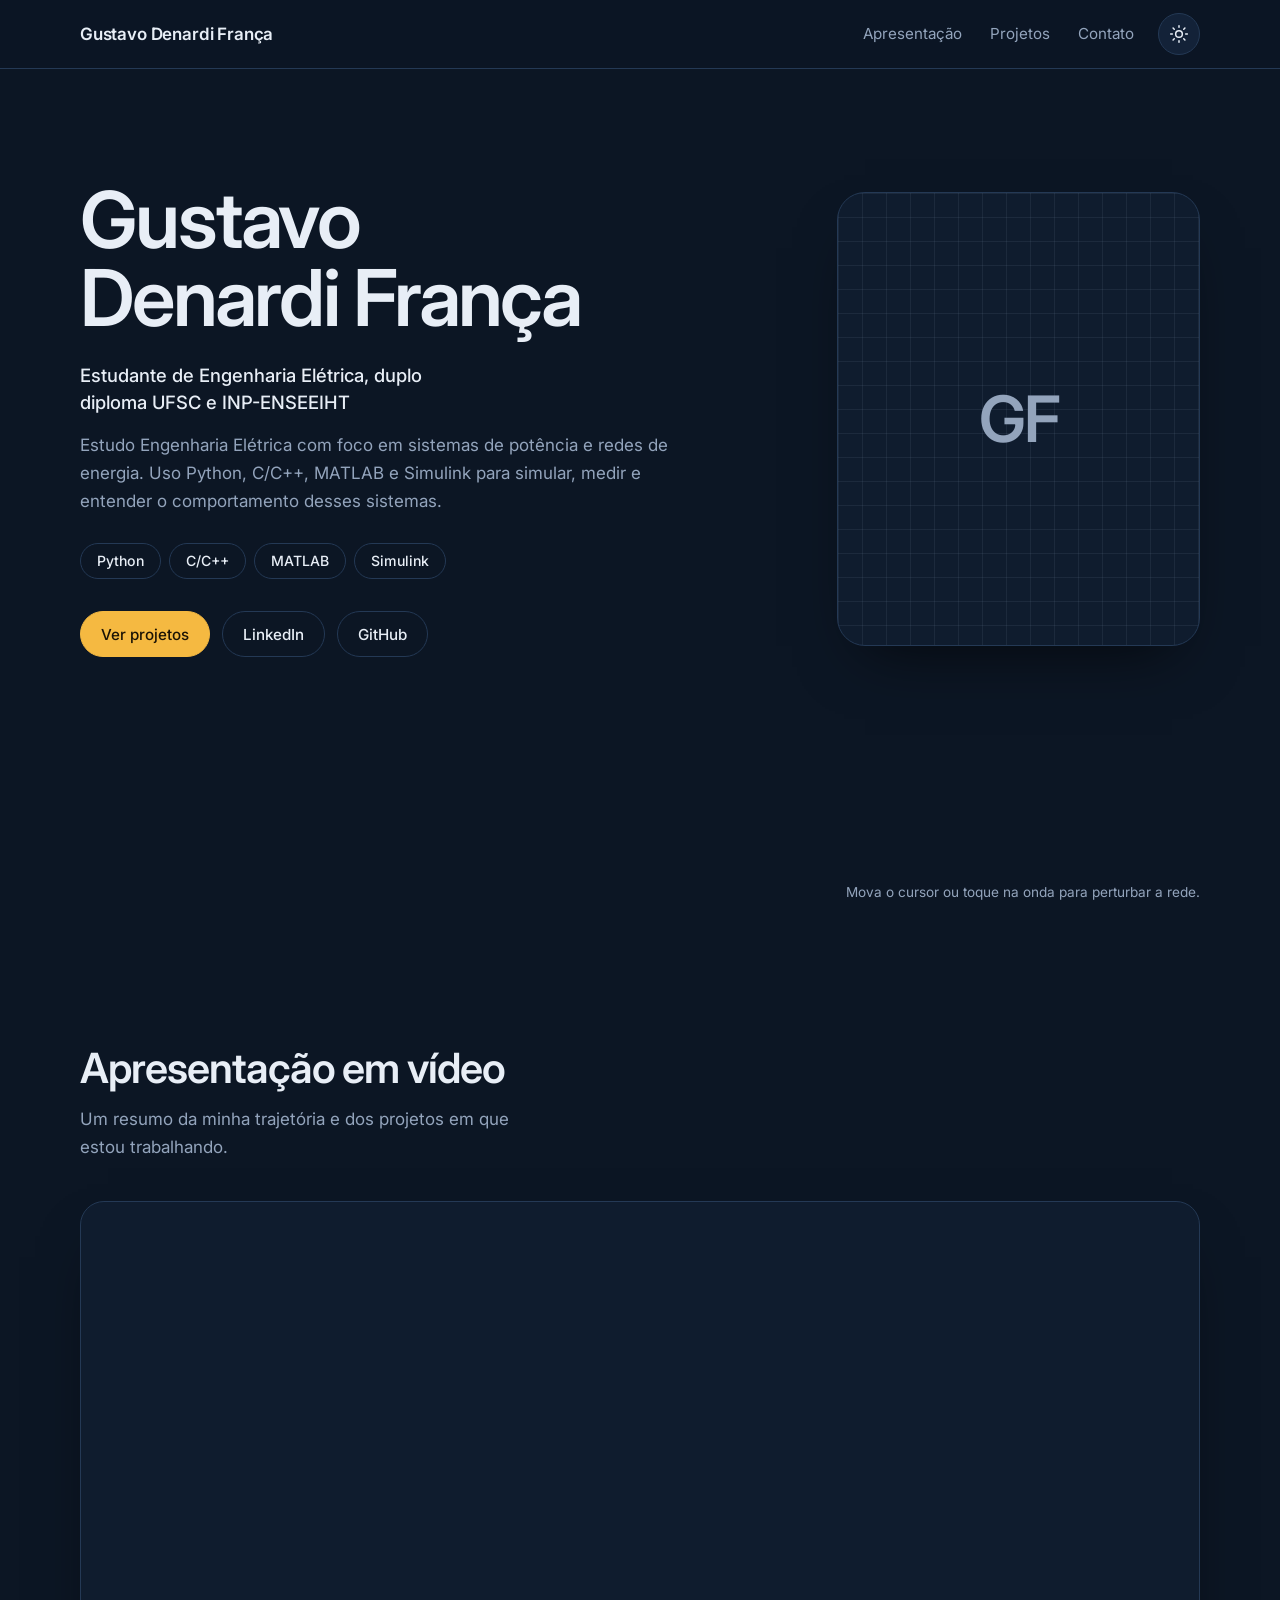
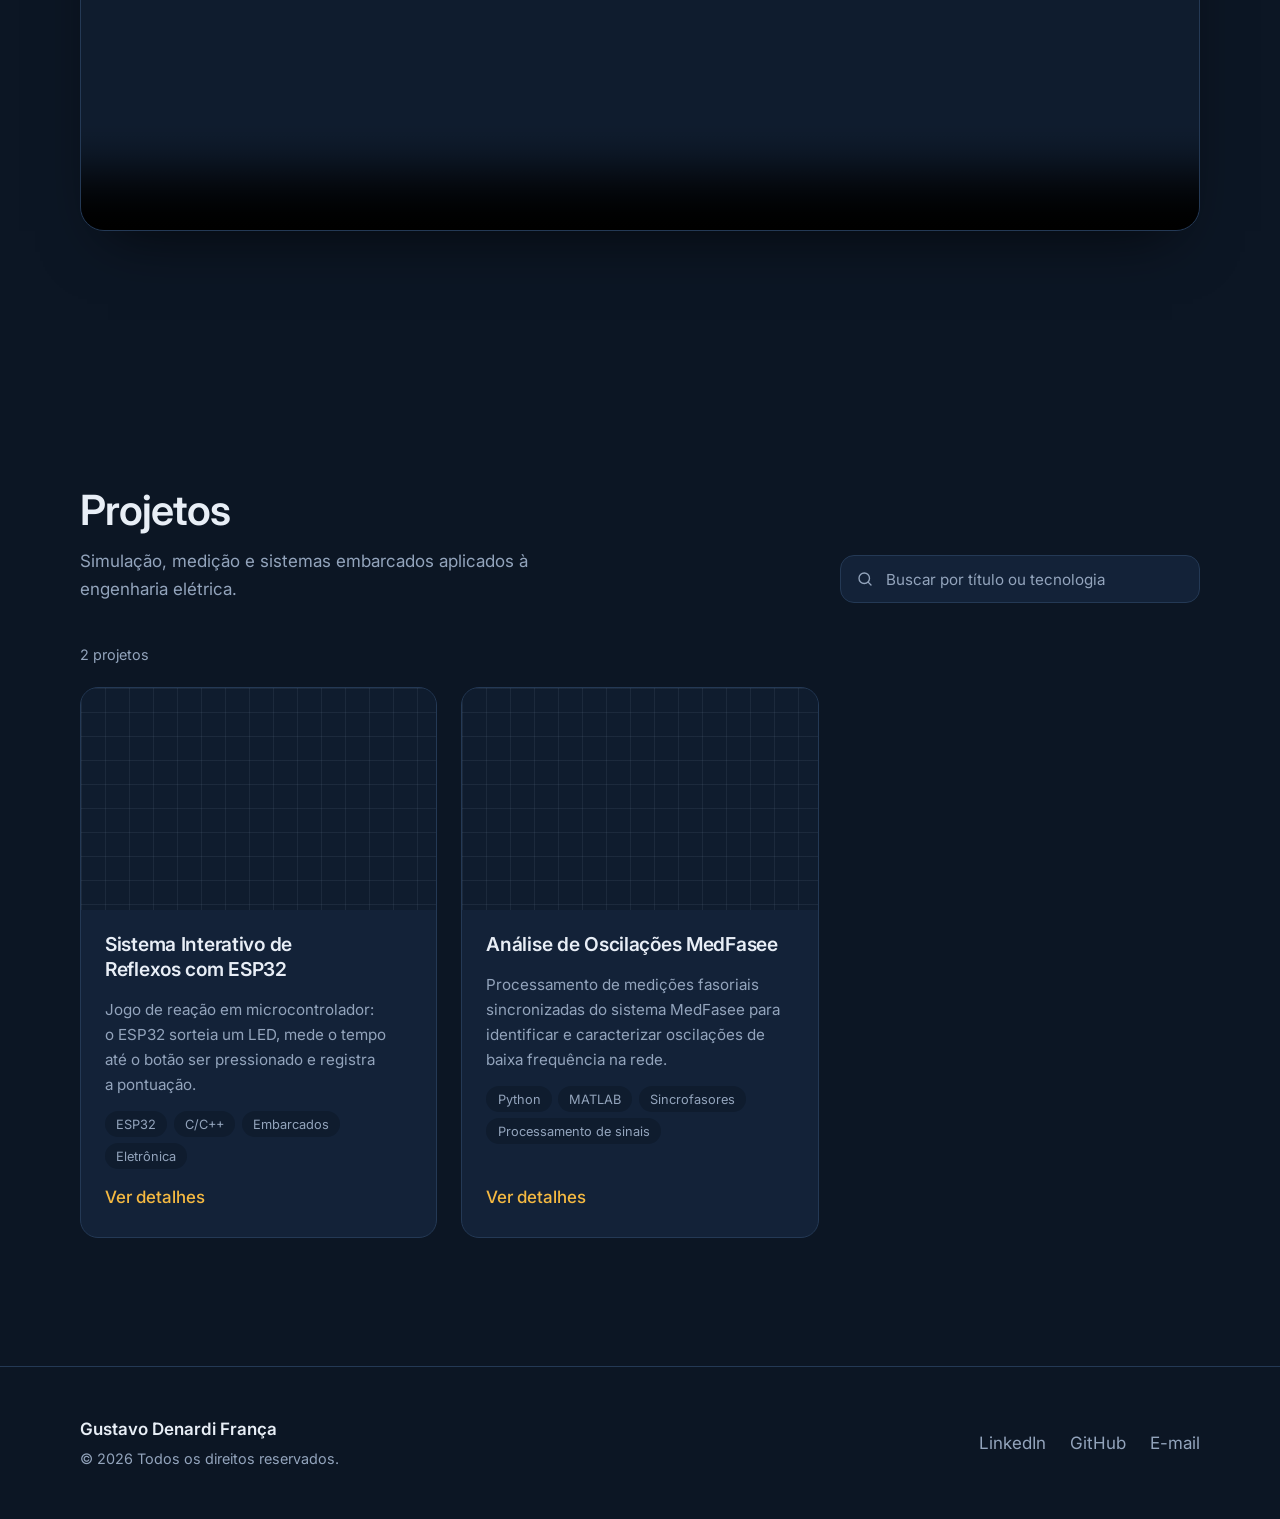
==== index.html @ b095346f "Update personal links in index.html" ====
<!DOCTYPE html>
<html lang="pt-BR" data-theme="dark">
<head>
  <meta charset="utf-8">
  <meta name="viewport" content="width=device-width, initial-scale=1">
  <title>Gustavo Denardi França | Engenharia Elétrica e Sistemas de Potência</title>
  <meta name="description" content="Portfólio de Gustavo Denardi França, estudante de Engenharia Elétrica em duplo diploma UFSC e INP-ENSEEIHT, com foco em sistemas de potência e redes de energia.">
  <meta name="theme-color" content="#0c1624">
  <link rel="icon" href="data:image/svg+xml,%3Csvg xmlns='http://www.w3.org/2000/svg' viewBox='0 0 32 32'%3E%3Crect width='32' height='32' rx='8' fill='%230c1624'/%3E%3Cpath d='M3 16c4-10 7-10 10 0s6 10 10 0 3-6 6-4' fill='none' stroke='%23f5b941' stroke-width='2.5' stroke-linecap='round'/%3E%3C/svg%3E">

  <link rel="preconnect" href="https://fonts.googleapis.com">
  <link rel="preconnect" href="https://fonts.gstatic.com" crossorigin>
  <link href="https://fonts.googleapis.com/css2?family=Inter:wght@400;500;600;700&display=swap" rel="stylesheet">

  <!-- Define o tema antes da primeira pintura (evita o "piscar"). Escuro é o padrão. -->
  <script>
    (function () {
      var tema = 'dark';
      try { tema = localStorage.getItem('tema') || 'dark'; } catch (e) {}
      document.documentElement.dataset.theme = tema === 'light' ? 'light' : 'dark';
      document.documentElement.classList.add('js');
    })();
  </script>

  <link rel="stylesheet" href="style.css">
  <script src="script.js" defer></script>
</head>

<body id="topo">
  <a class="skip-link" href="#conteudo">Pular para o conteúdo</a>

  <!-- Fundo com parallax. Troque a URL no style.css (.bg-parallax__img) por outra imagem do Unsplash -->
  <div class="bg-parallax" aria-hidden="true"><div class="bg-parallax__img"></div></div>

  <header class="site-header">
    <div class="container site-header__inner">
      <a class="brand" href="#topo" aria-label="Gustavo Denardi França, ir para o início">Gustavo Denardi França</a>

      <nav class="nav" aria-label="Principal">
        <a href="#video">Apresentação</a>
        <a href="#projetos">Projetos</a>
        <a href="#contato">Contato</a>
      </nav>

      <button class="theme-toggle" id="tema" type="button" aria-label="Mudar para o tema claro">
        <svg class="icon icon--sun" viewBox="0 0 24 24" width="20" height="20" fill="none" stroke="currentColor" stroke-width="1.8" stroke-linecap="round" stroke-linejoin="round" aria-hidden="true">
          <circle cx="12" cy="12" r="4"/>
          <path d="M12 2v2M12 20v2M4.9 4.9l1.4 1.4M17.7 17.7l1.4 1.4M2 12h2M20 12h2M4.9 19.1l1.4-1.4M17.7 6.3l1.4-1.4"/>
        </svg>
        <svg class="icon icon--moon" viewBox="0 0 24 24" width="20" height="20" fill="none" stroke="currentColor" stroke-width="1.8" stroke-linecap="round" stroke-linejoin="round" aria-hidden="true">
          <path d="M21 12.8A9 9 0 1 1 11.2 3a7 7 0 0 0 9.8 9.8z"/>
        </svg>
      </button>
    </div>
  </header>

  <main id="conteudo">

    <!-- Hero -->
    <section class="hero" aria-labelledby="titulo-hero">
      <div class="container hero__grid">
        <div class="hero__text">
          <h1 class="hero__title reveal" id="titulo-hero">Gustavo<br>Denardi França</h1>

          <p class="hero__role reveal" style="--d:.08s">
            Estudante de Engenharia Elétrica, duplo diploma UFSC e INP-ENSEEIHT
          </p>

          <!-- EDITE: sua bio -->
          <p class="hero__bio reveal" style="--d:.16s">
            Estudo Engenharia Elétrica com foco em sistemas de potência e redes de energia.
            Uso Python, C/C++, MATLAB e Simulink para simular, medir e entender o
            comportamento desses sistemas.
          </p>

          <!-- Cada botão filtra a lista de projetos pela tecnologia -->
          <ul class="chips reveal" style="--d:.24s" aria-label="Filtrar projetos por tecnologia">
            <li><button class="chip" type="button" data-filtro="Python" aria-pressed="false">Python</button></li>
            <li><button class="chip" type="button" data-filtro="C/C++" aria-pressed="false">C/C++</button></li>
            <li><button class="chip" type="button" data-filtro="MATLAB" aria-pressed="false">MATLAB</button></li>
            <li><button class="chip" type="button" data-filtro="Simulink" aria-pressed="false">Simulink</button></li>
          </ul>

          <div class="hero__links reveal" style="--d:.32s">
            <a class="btn btn--primary" href="#projetos">Ver projetos</a>
            <!-- EDITE: troque SEU-USUARIO pelos seus perfis -->
            <a class="btn" href="https://www.linkedin.com/in/gustavo-denardi-frança" target="_blank" rel="noopener noreferrer">LinkedIn</a>
            <a class="btn" href="https://github.com/gudfranca" target="_blank" rel="noopener noreferrer">GitHub</a>
          </div>
        </div>

        <!-- Coloque sua foto em assets/img/foto-perfil.jpg (proporção 4:5). Sem a foto, aparecem as iniciais. -->
        <figure class="portrait placeholder reveal" style="--d:.2s">
          <span class="portrait__fallback" aria-hidden="true">GF</span>
          <img src="assets/img/foto-perfil.jpg" alt="Foto de Gustavo Denardi França" width="640" height="800" onerror="this.remove()">
        </figure>
      </div>

      <!-- Onda que reage ao cursor: uma perturbação que se propaga e amortece, como uma oscilação na rede -->
      <div class="wave reveal" style="--d:.4s">
        <canvas id="onda" aria-hidden="true"></canvas>
      </div>
      <p class="container wave__hint" aria-hidden="true">Mova o cursor ou toque na onda para perturbar a rede.</p>
    </section>

    <!-- Vídeo -->
    <section class="section" id="video" aria-labelledby="titulo-video">
      <div class="container">
        <div class="section__head reveal">
          <div>
            <h2 class="section__title" id="titulo-video">Apresentação em vídeo</h2>
            <!-- EDITE: texto de apoio -->
            <p class="section__lead">Um resumo da minha trajetória e dos projetos em que estou trabalhando.</p>
          </div>
        </div>

        <div class="video-frame reveal">
          <video controls preload="metadata" poster="assets/img/video-capa.jpg">
            <source src="assets/video/apresentacao.mp4" type="video/mp4">
            Seu navegador não reproduz vídeo. <a href="assets/video/apresentacao.mp4">Baixe o arquivo</a>.
          </video>

          <!-- Alternativa com YouTube: apague o <video> acima e use este iframe
          <iframe src="https://www.youtube-nocookie.com/embed/ID_DO_VIDEO"
                  title="Apresentação de Gustavo Denardi França"
                  loading="lazy" allowfullscreen
                  allow="accelerometer; encrypted-media; gyroscope; picture-in-picture"></iframe>
          -->
        </div>
      </div>
    </section>

    <!-- Projetos -->
    <section class="section" id="projetos" aria-labelledby="titulo-projetos">
      <div class="container">
        <div class="section__head reveal">
          <div>
            <h2 class="section__title" id="titulo-projetos">Projetos</h2>
            <p class="section__lead">Simulação, medição e sistemas embarcados aplicados à engenharia elétrica.</p>
          </div>

          <div class="search">
            <label class="visually-hidden" for="busca">Buscar projetos por título ou tecnologia</label>
            <svg viewBox="0 0 24 24" width="18" height="18" fill="none" stroke="currentColor" stroke-width="1.8" stroke-linecap="round" aria-hidden="true">
              <circle cx="11" cy="11" r="7"/><path d="m20 20-3.5-3.5"/>
            </svg>
            <input id="busca" type="search" placeholder="Buscar por título ou tecnologia" autocomplete="off" spellcheck="false">
          </div>
        </div>

        <p class="results" id="contagem" role="status">2 projetos</p>

        <ul class="grid" id="projetos-lista" data-stagger>

          <!-- Projeto 1 | EDITE texto, tags e imagem. O link aponta para o modelo; duplique-o para cada projeto -->
          <li class="reveal">
            <article class="card">
              <div class="card__media placeholder">
                <img src="assets/img/projetos/esp32-capa.jpg" alt="Montagem do sistema de reflexos com ESP32" loading="lazy" onerror="this.remove()">
              </div>
              <div class="card__body">
                <h3 class="card__title">Sistema Interativo de Reflexos com ESP32</h3>
                <p class="card__text">Jogo de reação em microcontrolador: o ESP32 sorteia um LED, mede o tempo até o botão ser pressionado e registra a pontuação.</p>
                <ul class="tags">
                  <li class="tag">ESP32</li>
                  <li class="tag">C/C++</li>
                  <li class="tag">Embarcados</li>
                  <li class="tag">Eletrônica</li>
                </ul>
                <a class="card__link" href="projeto-modelo.html"><span>Ver detalhes</span><span class="visually-hidden"> do projeto Sistema Interativo de Reflexos com ESP32</span></a>
              </div>
            </article>
          </li>

          <!-- Projeto 2 -->
          <li class="reveal">
            <article class="card">
              <div class="card__media placeholder">
                <img src="assets/img/projetos/medfasee-capa.jpg" alt="Gráfico de oscilações em medições fasoriais do MedFasee" loading="lazy" onerror="this.remove()">
              </div>
              <div class="card__body">
                <h3 class="card__title">Análise de Oscilações MedFasee</h3>
                <p class="card__text">Processamento de medições fasoriais sincronizadas do sistema MedFasee para identificar e caracterizar oscilações de baixa frequência na rede.</p>
                <ul class="tags">
                  <li class="tag">Python</li>
                  <li class="tag">MATLAB</li>
                  <li class="tag">Sincrofasores</li>
                  <li class="tag">Processamento de sinais</li>
                </ul>
                <a class="card__link" href="projeto-modelo.html"><span>Ver detalhes</span><span class="visually-hidden"> do projeto Análise de Oscilações MedFasee</span></a>
              </div>
            </article>
          </li>

        </ul>

        <div class="empty" id="vazio" hidden>
          <p>Nenhum projeto encontrado para “<span id="termo-vazio"></span>”. Tente uma tecnologia, como Python ou MATLAB.</p>
          <button class="btn" id="limpar-busca" type="button">Limpar busca</button>
        </div>
      </div>
    </section>
  </main>

  <footer class="site-footer" id="contato">
    <div class="container site-footer__inner">
      <div>
        <p class="site-footer__name">Gustavo Denardi França</p>
        <p class="site-footer__small">© <span id="ano">2026</span> Todos os direitos reservados.</p>
      </div>
      <!-- EDITE: seus links e e-mail -->
      <ul class="footer-links">
        <li><a href="https://www.linkedin.com/in/gustavo-denardi-frança" target="_blank" rel="noopener noreferrer">LinkedIn</a></li>
        <li><a href="https://github.com/gudfranca" target="_blank" rel="noopener noreferrer">GitHub</a></li>
        <li><a href="mailto:gustavodfranca27@gmail.com">E-mail</a></li>
      </ul>
    </div>
  </footer>
</body>
</html>
---- style.css ----
/* =========================================================
   style.css | Portfólio de Gustavo Denardi França
   Índice
   1. Tokens (tema escuro padrão + tema claro)
   2. Base
   3. Cabeçalho e botão de tema
   4. Hero e onda interativa
   5. Seções, vídeo, busca e cards
   6. Rodapé
   7. Página de projeto
   8. Animações de entrada e movimento reduzido
   9. Responsivo
   ========================================================= */

/* 1. Tokens ------------------------------------------------ */
:root {
  color-scheme: dark;

  --bg: #0c1624;
  --bg-soft: #0f1c2e;
  --surface: #132238;
  --line: #243955;
  --text: #e8eef6;
  --muted: #93a4bc;
  --accent: #f5b941;
  --accent-ink: #1b1305;
  --shadow: 0 28px 60px -28px rgb(0 0 0 / 0.7);
  --grid-line: rgb(147 164 188 / 0.1);
  --bg-img-opacity: 0.26;

  --font: "Inter", system-ui, -apple-system, "Segoe UI", Roboto, sans-serif;
  --ease: cubic-bezier(0.2, 0.7, 0.2, 1);
  --maxw: 1120px;
  --header-h: 68px;

  /* Transição suave de cores ao trocar de tema */
  --theme-t: background-color 0.45s ease, color 0.45s ease,
    border-color 0.45s ease, fill 0.45s ease, stroke 0.45s ease;
}

:root[data-theme="light"] {
  color-scheme: light;

  --bg: #f4f7fb;
  --bg-soft: #eaf0f7;
  --surface: #ffffff;
  --line: #d6dfeb;
  --text: #0f1b2d;
  --muted: #53647c;
  --accent: #a85f00;
  --accent-ink: #ffffff;
  --shadow: 0 28px 56px -30px rgb(15 27 45 / 0.35);
  --grid-line: rgb(15 27 45 / 0.07);
  --bg-img-opacity: 0.16;
}

/* 2. Base -------------------------------------------------- */
*,
*::before,
*::after {
  box-sizing: border-box;
}

html {
  scroll-behavior: smooth;
  -webkit-text-size-adjust: 100%;
}

body {
  position: relative;
  margin: 0;
  overflow-x: hidden;
  font-family: var(--font);
  font-size: 1.0625rem;
  line-height: 1.65;
  color: var(--text);
  background-color: var(--bg);
  -webkit-font-smoothing: antialiased;
  transition: var(--theme-t);
}

img,
video,
svg,
canvas {
  display: block;
  max-width: 100%;
}

a {
  color: inherit;
}

h1,
h2,
h3 {
  text-wrap: balance;
}

p {
  text-wrap: pretty;
}

[hidden] {
  display: none !important;
}

[id] {
  scroll-margin-top: calc(var(--header-h) + 16px);
}

:focus-visible {
  outline: 2px solid var(--accent);
  outline-offset: 3px;
}

.container {
  width: min(100% - 2.5rem, var(--maxw));
  margin-inline: auto;
}

.visually-hidden {
  position: absolute;
  width: 1px;
  height: 1px;
  margin: -1px;
  padding: 0;
  overflow: hidden;
  clip: rect(0 0 0 0);
  white-space: nowrap;
  border: 0;
}

.skip-link {
  position: absolute;
  left: 1rem;
  top: -4rem;
  z-index: 100;
  padding: 0.6rem 1rem;
  border-radius: 999px;
  background: var(--accent);
  color: var(--accent-ink);
  font-weight: 500;
  text-decoration: none;
  transition: top 0.2s var(--ease);
}

.skip-link:focus {
  top: 1rem;
}

/* Fundo com parallax (imagem Unsplash de exemplo) */
.bg-parallax {
  position: absolute;
  inset: 0 0 auto 0;
  z-index: 0;
  height: min(140vh, 1100px);
  overflow: hidden;
  pointer-events: none;
  -webkit-mask-image: linear-gradient(to bottom, #000 35%, transparent);
  mask-image: linear-gradient(to bottom, #000 35%, transparent);
}

.bg-parallax__img {
  position: absolute;
  inset: -12% 0 0 0;
  background: url("https://images.unsplash.com/photo-1451187580459-43490279c0fa?auto=format&fit=crop&w=1800&q=60")
    center / cover no-repeat;
  opacity: var(--bg-img-opacity);
  filter: grayscale(1) contrast(1.05);
  will-change: transform;
  transition: opacity 0.45s ease;
}

main,
.site-footer {
  position: relative;
  z-index: 1;
}

/* Placeholder em papel milimetrado (aparece quando a imagem ainda não existe) */
.placeholder {
  background-color: var(--bg-soft);
  background-image: linear-gradient(var(--grid-line) 1px, transparent 1px),
    linear-gradient(90deg, var(--grid-line) 1px, transparent 1px);
  background-size: 24px 24px;
}

/* Botões e tags */
.btn {
  display: inline-flex;
  align-items: center;
  gap: 0.55rem;
  height: 46px;
  padding: 0 1.25rem;
  border: 1px solid var(--line);
  border-radius: 999px;
  background: transparent;
  color: var(--text);
  font: 500 0.95rem/1 var(--font);
  text-decoration: none;
  cursor: pointer;
  transition: var(--theme-t), transform 0.25s var(--ease),
    filter 0.25s var(--ease);
}

.btn:hover {
  border-color: var(--accent);
  transform: translateY(-2px);
}

.btn--primary {
  background: var(--accent);
  border-color: var(--accent);
  color: var(--accent-ink);
}

.btn--primary:hover {
  filter: brightness(1.07);
}

.tags {
  display: flex;
  flex-wrap: wrap;
  gap: 0.4rem;
  margin: 0;
  padding: 0;
  list-style: none;
}

.tag {
  display: inline-block;
  padding: 0.2rem 0.7rem;
  border-radius: 999px;
  background: var(--bg-soft);
  color: var(--muted);
  font-size: 0.8rem;
  line-height: 1.5;
  text-decoration: none;
  transition: var(--theme-t);
}

a.tag:hover {
  color: var(--accent);
}

/* 3. Cabeçalho e botão de tema ------------------------------ */
.site-header {
  position: sticky;
  top: 0;
  z-index: 50;
  background: var(--bg);
  border-bottom: 1px solid var(--line);
  transition: var(--theme-t);
}

@supports (background: color-mix(in srgb, red, blue)) {
  .site-header {
    background: color-mix(in srgb, var(--bg) 78%, transparent);
    -webkit-backdrop-filter: blur(14px) saturate(1.2);
    backdrop-filter: blur(14px) saturate(1.2);
  }
}

.site-header__inner {
  display: flex;
  align-items: center;
  justify-content: space-between;
  gap: 1.5rem;
  height: var(--header-h);
}

.brand {
  font-weight: 600;
  letter-spacing: -0.01em;
  text-decoration: none;
}

.nav {
  display: flex;
  gap: 1.75rem;
  margin-left: auto;
}

.nav a {
  color: var(--muted);
  font-size: 0.95rem;
  text-decoration: none;
  transition: color 0.25s ease;
}

.nav a:hover {
  color: var(--text);
}

.theme-toggle {
  position: relative;
  display: grid;
  place-items: center;
  width: 42px;
  height: 42px;
  border: 1px solid var(--line);
  border-radius: 50%;
  background: var(--surface);
  color: var(--text);
  cursor: pointer;
  transition: var(--theme-t);
}

.theme-toggle:hover {
  border-color: var(--accent);
  color: var(--accent);
}

/* O ícone mostrado é o do tema de destino: sol no escuro, lua no claro */
.theme-toggle .icon {
  position: absolute;
  transition: opacity 0.35s var(--ease), transform 0.45s var(--ease);
}

:root[data-theme="dark"] .icon--moon {
  opacity: 0;
  transform: rotate(-70deg) scale(0.5);
}

:root[data-theme="light"] .icon--sun {
  opacity: 0;
  transform: rotate(70deg) scale(0.5);
}

/* 4. Hero e onda interativa -------------------------------- */
.hero {
  padding-block: clamp(3rem, 9vw, 7rem) 0;
}

.hero__grid {
  display: grid;
  grid-template-columns: minmax(0, 1.5fr) minmax(0, 0.8fr);
  gap: clamp(2rem, 6vw, 5rem);
  align-items: center;
}

.hero__title {
  margin: 0;
  font-size: clamp(2.5rem, 6.6vw, 4.9rem);
  font-weight: 600;
  line-height: 1;
  letter-spacing: -0.035em;
}

.hero__role {
  margin: 1.5rem 0 0;
  font-size: 1.15rem;
  font-weight: 500;
  line-height: 1.45;
  max-width: 34ch;
}

.hero__bio {
  margin: 1rem 0 0;
  max-width: 56ch;
  color: var(--muted);
}

.chips {
  display: flex;
  flex-wrap: wrap;
  gap: 0.5rem;
  margin: 1.75rem 0 0;
  padding: 0;
  list-style: none;
}

.chip {
  height: 36px;
  padding: 0 1rem;
  border: 1px solid var(--line);
  border-radius: 999px;
  background: transparent;
  color: var(--text);
  font: 500 0.88rem/1 var(--font);
  cursor: pointer;
  transition: var(--theme-t), transform 0.2s var(--ease);
}

.chip:hover {
  border-color: var(--accent);
  color: var(--accent);
}

.chip[aria-pressed="true"] {
  background: var(--accent);
  border-color: var(--accent);
  color: var(--accent-ink);
}

.hero__links {
  display: flex;
  flex-wrap: wrap;
  gap: 0.75rem;
  margin-top: 2rem;
}

.portrait {
  position: relative;
  display: grid;
  place-items: center;
  margin: 0;
  aspect-ratio: 4 / 5;
  overflow: hidden;
  border: 1px solid var(--line);
  border-radius: 28px;
  box-shadow: var(--shadow);
}

.portrait__fallback {
  font-size: 4rem;
  font-weight: 600;
  letter-spacing: -0.04em;
  color: var(--muted);
}

.portrait img {
  position: absolute;
  inset: 0;
  width: 100%;
  height: 100%;
  object-fit: cover;
}

.wave {
  height: 160px;
  margin-top: clamp(2rem, 5vw, 3.5rem);
}

.wave canvas {
  width: 100%;
  height: 100%;
  cursor: crosshair;
  touch-action: pan-y;
  -webkit-mask-image: linear-gradient(90deg, transparent, #000 10%, #000 90%, transparent);
  mask-image: linear-gradient(90deg, transparent, #000 10%, #000 90%, transparent);
}

.wave__hint {
  margin-block-start: 0.5rem;
  color: var(--muted);
  font-size: 0.85rem;
  text-align: right;
}

/* 5. Seções, vídeo, busca e cards -------------------------- */
.section {
  padding-block: clamp(4rem, 10vw, 8rem);
}

.section__head {
  display: flex;
  flex-wrap: wrap;
  align-items: flex-end;
  justify-content: space-between;
  gap: 1.5rem;
  margin-bottom: 2.5rem;
}

.section__title {
  margin: 0;
  font-size: clamp(1.8rem, 4vw, 2.6rem);
  font-weight: 600;
  line-height: 1.15;
  letter-spacing: -0.025em;
}

.section__lead {
  max-width: 52ch;
  margin: 0.75rem 0 0;
  color: var(--muted);
}

.video-frame {
  aspect-ratio: 16 / 9;
  overflow: hidden;
  border: 1px solid var(--line);
  border-radius: 24px;
  background: var(--bg-soft);
  box-shadow: var(--shadow);
  transition: var(--theme-t);
}

.video-frame video,
.video-frame iframe {
  width: 100%;
  height: 100%;
  border: 0;
  object-fit: cover;
}

.search {
  position: relative;
  width: min(100%, 360px);
}

.search svg {
  position: absolute;
  left: 1rem;
  top: 50%;
  translate: 0 -50%;
  color: var(--muted);
  pointer-events: none;
}

.search input {
  width: 100%;
  height: 48px;
  padding: 0 1rem 0 2.8rem;
  border: 1px solid var(--line);
  border-radius: 14px;
  background: var(--surface);
  color: var(--text);
  font: inherit;
  font-size: 0.95rem;
  transition: var(--theme-t);
}

.search input::placeholder {
  color: var(--muted);
}

.search input:focus-visible {
  outline-offset: 2px;
  border-color: var(--accent);
}

.results {
  margin: 0 0 1.25rem;
  color: var(--muted);
  font-size: 0.9rem;
}

.empty {
  padding: 3rem 1.5rem;
  border: 1px dashed var(--line);
  border-radius: 18px;
  text-align: center;
  color: var(--muted);
}

.empty p {
  margin: 0 0 1.25rem;
}

.grid {
  display: grid;
  grid-template-columns: repeat(auto-fill, minmax(min(100%, 320px), 1fr));
  gap: 1.5rem;
  margin: 0;
  padding: 0;
  list-style: none;
}

.card {
  position: relative;
  display: flex;
  flex-direction: column;
  height: 100%;
  overflow: hidden;
  border: 1px solid var(--line);
  border-radius: 18px;
  background: var(--surface);
  transition: var(--theme-t), transform 0.35s var(--ease),
    box-shadow 0.35s var(--ease);
}

.card:hover,
.card:focus-within {
  transform: translateY(-8px);
  border-color: var(--accent);
  box-shadow: var(--shadow);
}

.card__media {
  position: relative;
  aspect-ratio: 16 / 10;
}

.card__media img {
  width: 100%;
  height: 100%;
  object-fit: cover;
}

.card__body {
  display: flex;
  flex: 1;
  flex-direction: column;
  gap: 0.9rem;
  padding: 1.4rem 1.5rem 1.6rem;
}

.card__title {
  margin: 0;
  font-size: 1.2rem;
  font-weight: 600;
  line-height: 1.3;
  letter-spacing: -0.015em;
}

.card__text {
  margin: 0;
  color: var(--muted);
  font-size: 0.95rem;
}

.card__link {
  margin-top: auto;
  width: max-content;
  color: var(--accent);
  font-weight: 500;
  text-decoration: none;
}

/* Torna o card inteiro clicável */
.card__link::after {
  content: "";
  position: absolute;
  inset: 0;
}

.card:hover .card__link span:first-child {
  text-decoration: underline;
  text-underline-offset: 5px;
}

/* 6. Rodapé ------------------------------------------------ */
.site-footer {
  padding-block: 3rem;
  border-top: 1px solid var(--line);
  background: var(--bg);
  transition: var(--theme-t);
}

.site-footer__inner {
  display: flex;
  flex-wrap: wrap;
  align-items: center;
  justify-content: space-between;
  gap: 1.5rem;
}

.site-footer__name {
  margin: 0;
  font-weight: 600;
}

.site-footer__small {
  margin: 0.25rem 0 0;
  color: var(--muted);
  font-size: 0.9rem;
}

.footer-links {
  display: flex;
  flex-wrap: wrap;
  gap: 1.5rem;
  margin: 0;
  padding: 0;
  list-style: none;
}

.footer-links a {
  color: var(--muted);
  text-decoration: none;
  transition: color 0.25s ease;
}

.footer-links a:hover {
  color: var(--accent);
}

/* 7. Página de projeto ------------------------------------- */
.project {
  padding-block: 2.5rem 5rem;
}

.btn--back svg {
  flex: none;
}

.project__title {
  max-width: 20ch;
  margin: 2.5rem 0 1rem;
  font-size: clamp(2.2rem, 5.5vw, 4rem);
  font-weight: 600;
  line-height: 1.05;
  letter-spacing: -0.03em;
}

.project__summary {
  max-width: 60ch;
  margin: 0 0 1.5rem;
  color: var(--muted);
  font-size: 1.15rem;
}

.meta {
  display: grid;
  grid-template-columns: repeat(auto-fit, minmax(190px, 1fr));
  gap: 1.5rem 2rem;
  margin: 3rem 0 0;
  padding-block: 1.5rem;
  border-block: 1px solid var(--line);
}

.meta dt {
  color: var(--muted);
  font-size: 0.9rem;
}

.meta dd {
  margin: 0.25rem 0 0;
  font-weight: 500;
}

.block {
  margin-top: clamp(3rem, 7vw, 5rem);
}

.block__title {
  margin: 0 0 1.5rem;
  font-size: 1.6rem;
  font-weight: 600;
  letter-spacing: -0.02em;
}

.prose {
  max-width: 68ch;
}

.prose p {
  margin: 0 0 1.1rem;
}

.gallery {
  display: grid;
  grid-template-columns: repeat(2, minmax(0, 1fr));
  gap: 1.25rem;
  margin: 0;
}

.gallery__item {
  margin: 0;
}

.gallery__item--wide {
  grid-column: 1 / -1;
}

.gallery__media {
  position: relative;
  aspect-ratio: 4 / 3;
  overflow: hidden;
  border: 1px solid var(--line);
  border-radius: 18px;
}

.gallery__item--wide .gallery__media {
  aspect-ratio: 16 / 9;
}

.gallery__media img {
  position: absolute;
  inset: 0;
  width: 100%;
  height: 100%;
  object-fit: cover;
}

.gallery figcaption,
.diagram figcaption {
  margin-top: 0.6rem;
  color: var(--muted);
  font-size: 0.9rem;
}

.diagram {
  margin: 0 0 2rem;
}

.diagram__frame {
  padding: 1.5rem;
  overflow-x: auto;
  border: 1px solid var(--line);
  border-radius: 18px;
  background: var(--surface);
  transition: var(--theme-t);
}

.diagram svg {
  width: 100%;
  min-width: 560px;
  height: auto;
}

.diagram .d-bloco rect {
  fill: var(--bg-soft);
  stroke: var(--line);
  stroke-width: 1.5;
  transition: var(--theme-t);
}

.diagram .d-bloco--main rect {
  stroke: var(--accent);
}

.diagram text {
  fill: var(--text);
  font: 500 15px var(--font);
}

.diagram .d-sub {
  fill: var(--muted);
  font-size: 12px;
  font-weight: 400;
}

.diagram .d-linha {
  fill: none;
  stroke: var(--muted);
  stroke-width: 1.5;
}

.diagram .d-seta {
  fill: var(--muted);
}

.table-wrap {
  overflow-x: auto;
  border: 1px solid var(--line);
  border-radius: 18px;
  background: var(--surface);
  transition: var(--theme-t);
}

.table-wrap table {
  width: 100%;
  min-width: 520px;
  border-collapse: collapse;
}

.table-wrap th,
.table-wrap td {
  padding: 1rem 1.25rem;
  border-bottom: 1px solid var(--line);
  text-align: left;
}

.table-wrap th {
  color: var(--muted);
  font-size: 0.9rem;
  font-weight: 500;
}

.table-wrap tbody tr:last-child td {
  border-bottom: 0;
}

.project__links {
  display: flex;
  flex-wrap: wrap;
  gap: 0.75rem;
}

.project__footer {
  margin-top: clamp(3rem, 7vw, 5rem);
  padding-top: 2rem;
  border-top: 1px solid var(--line);
}

/* 8. Animações de entrada e movimento reduzido ------------- */
.js .reveal {
  opacity: 0;
  transform: translateY(12px);
  transition: opacity 0.7s var(--ease) var(--d, 0s),
    transform 0.7s var(--ease) var(--d, 0s);
}

.js .reveal.is-visible {
  opacity: 1;
  transform: none;
}

@media (prefers-reduced-motion: reduce) {
  html {
    scroll-behavior: auto;
  }

  .js .reveal {
    opacity: 1;
    transform: none;
    transition: none;
  }

  .card:hover,
  .card:focus-within,
  .btn:hover {
    transform: none;
  }

  .theme-toggle .icon {
    transition: none;
  }
}

/* 9. Responsivo -------------------------------------------- */
@media (max-width: 820px) {
  .hero__grid {
    grid-template-columns: 1fr;
  }

  .portrait {
    order: -1;
    width: min(100%, 240px);
  }

  .wave__hint {
    text-align: left;
  }
}

@media (max-width: 640px) {
  body {
    font-size: 1rem;
  }

  .nav {
    display: none;
  }

  .site-header__inner {
    justify-content: space-between;
  }

  .gallery {
    grid-template-columns: 1fr;
  }

  .section__head {
    align-items: stretch;
  }

  .search {
    width: 100%;
  }
}
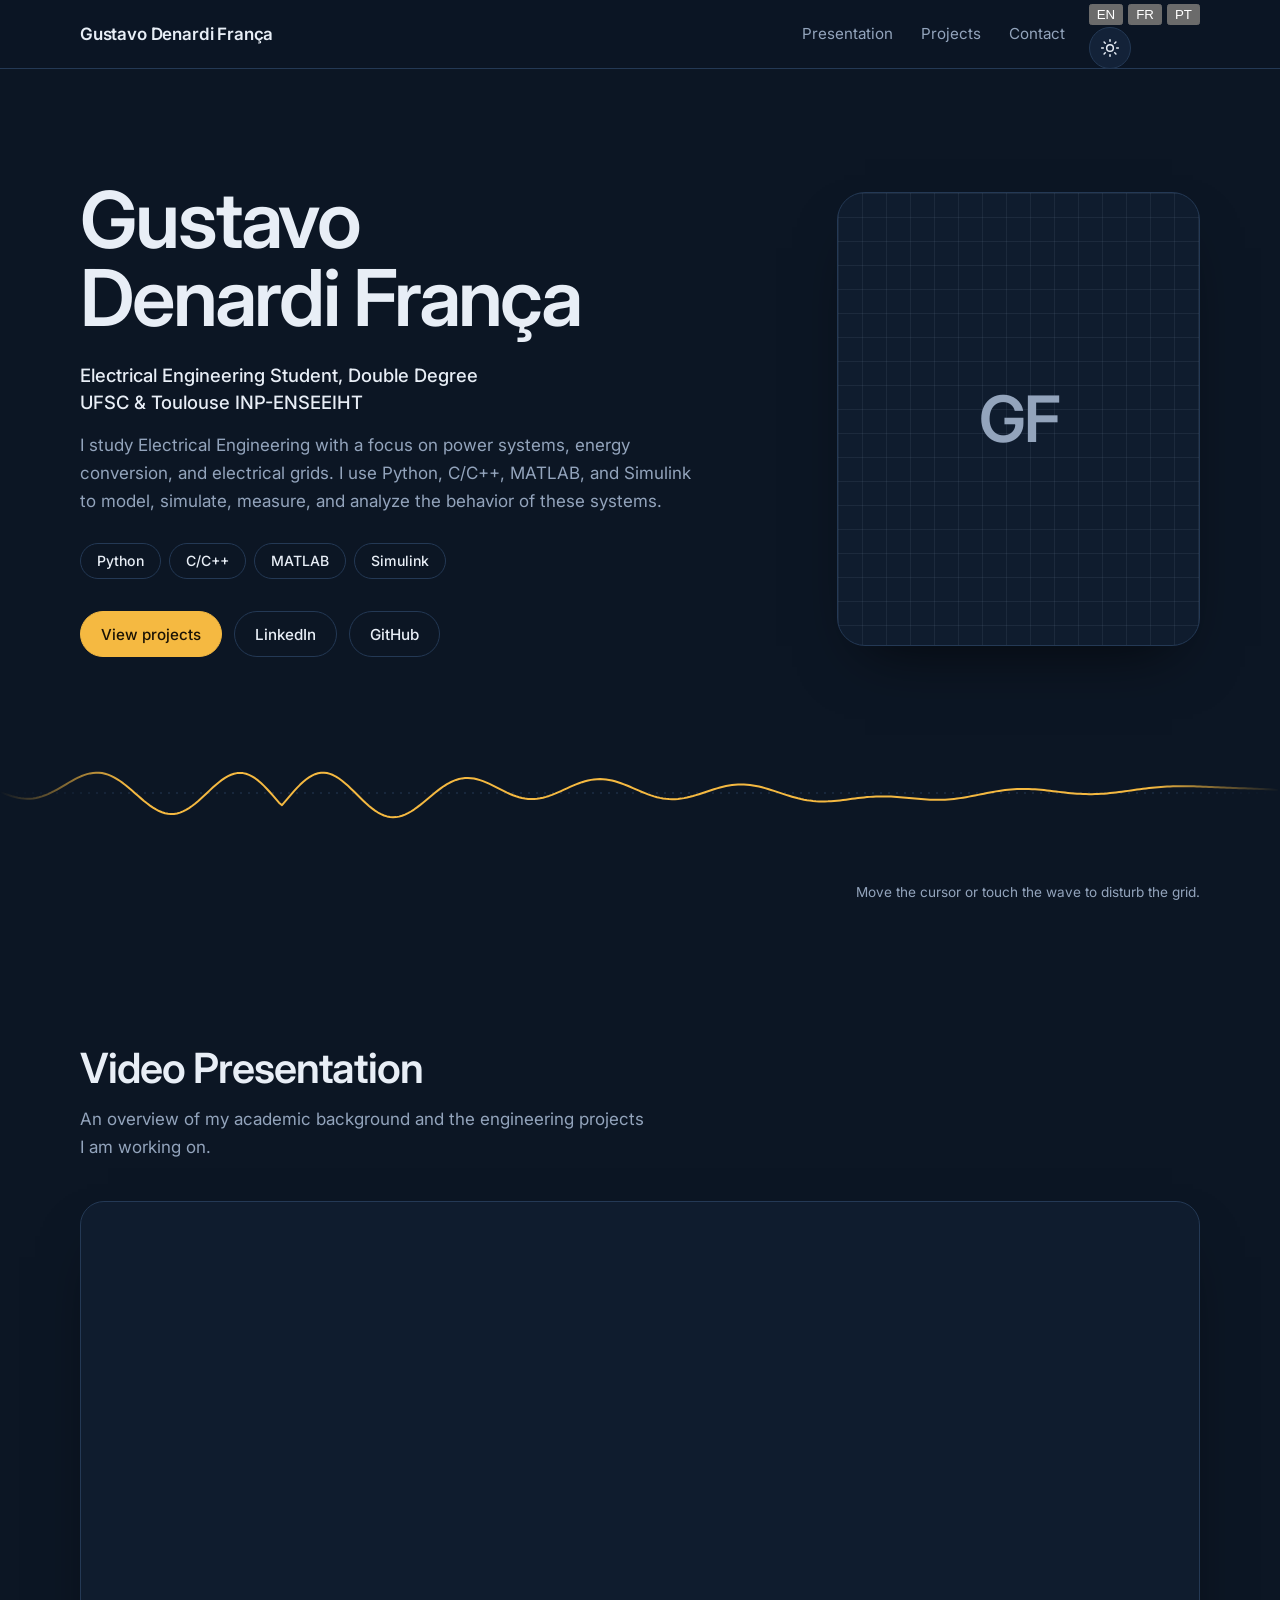
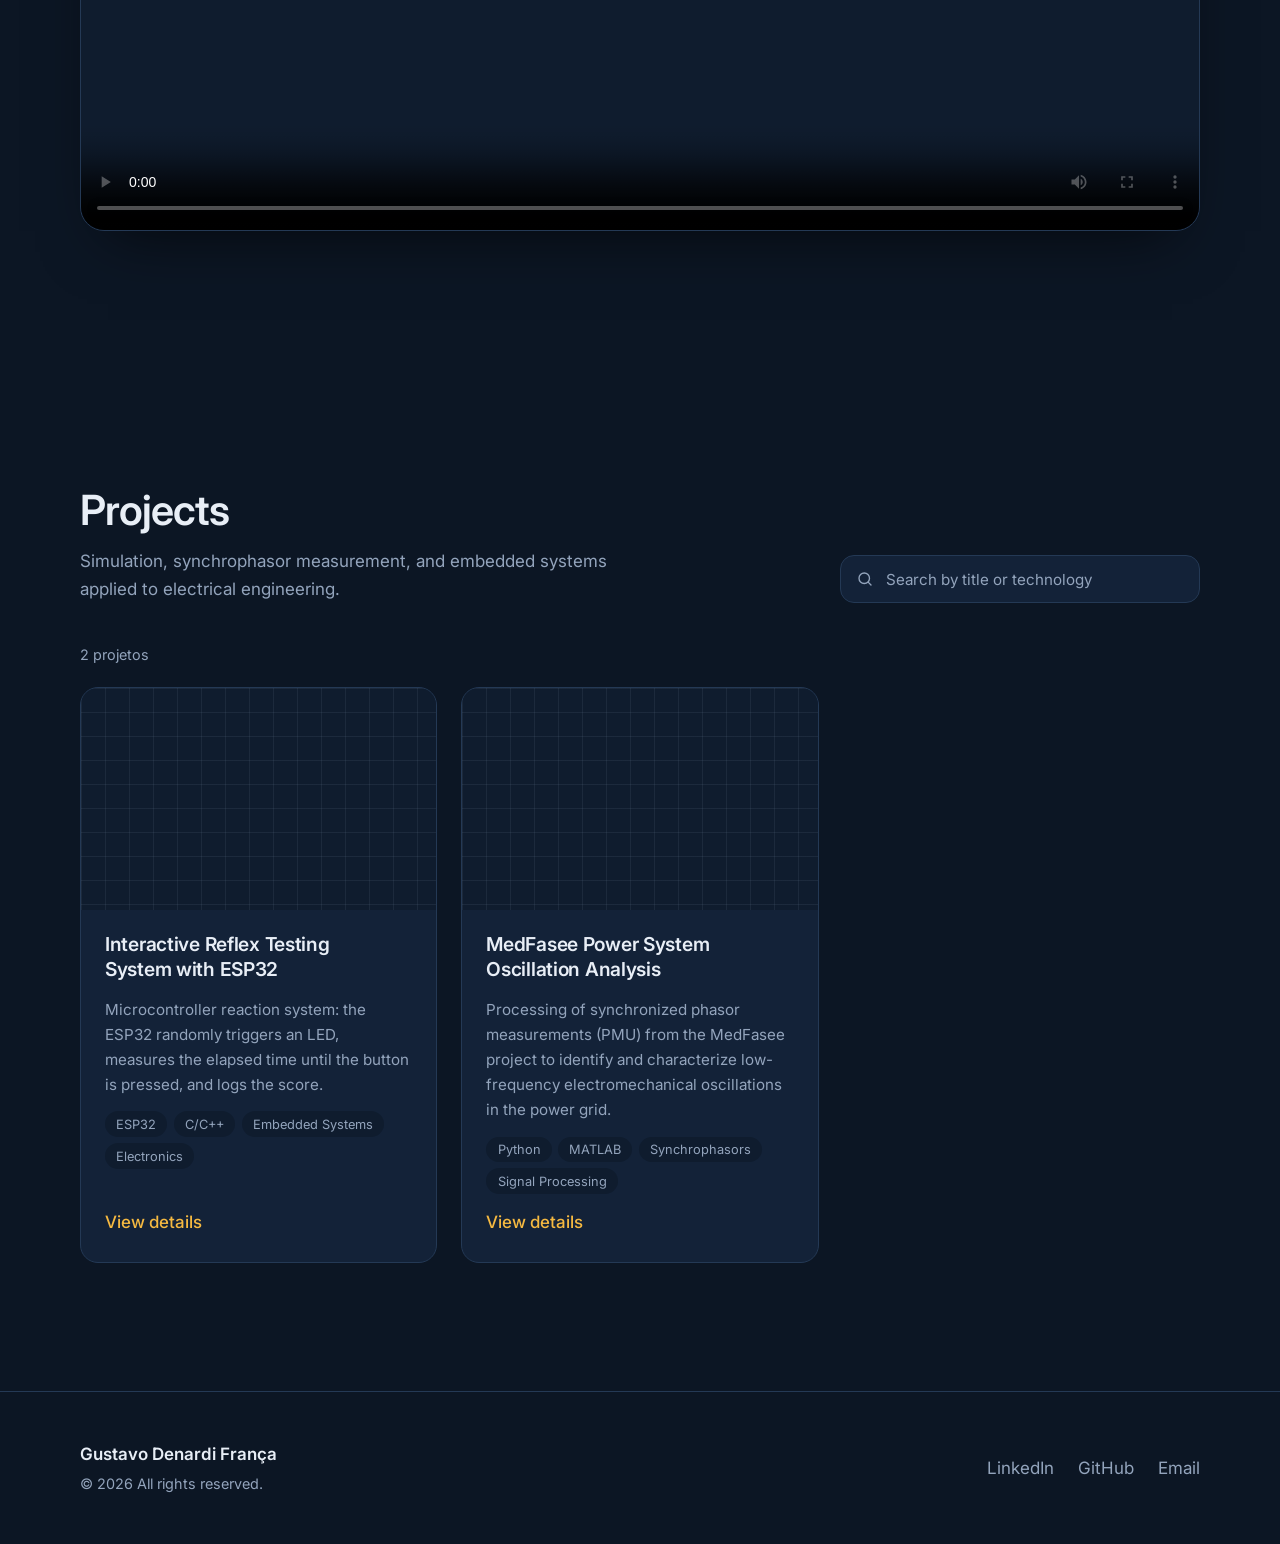
==== commit d72349aa: "Translate HTML content to English" ====
--- a/index.html
+++ b/index.html
@@ -1,10 +1,10 @@
 <!DOCTYPE html>
-<html lang="pt-BR" data-theme="dark">
+<html lang="en" data-theme="dark">
 <head>
   <meta charset="utf-8">
   <meta name="viewport" content="width=device-width, initial-scale=1">
-  <title>Gustavo Denardi França | Engenharia Elétrica e Sistemas de Potência</title>
-  <meta name="description" content="Portfólio de Gustavo Denardi França, estudante de Engenharia Elétrica em duplo diploma UFSC e INP-ENSEEIHT, com foco em sistemas de potência e redes de energia.">
+  <title>Gustavo Denardi França | Electrical Engineering & Power Systems</title>
+  <meta name="description" content="Portfolio of Gustavo Denardi França, Double Degree Electrical Engineering student at UFSC and Toulouse INP-ENSEEIHT, focusing on power systems, power electronics, and energy grids.">
   <meta name="theme-color" content="#0c1624">
   <link rel="icon" href="data:image/svg+xml,%3Csvg xmlns='http://www.w3.org/2000/svg' viewBox='0 0 32 32'%3E%3Crect width='32' height='32' rx='8' fill='%230c1624'/%3E%3Cpath d='M3 16c4-10 7-10 10 0s6 10 10 0 3-6 6-4' fill='none' stroke='%23f5b941' stroke-width='2.5' stroke-linecap='round'/%3E%3C/svg%3E">
 
@@ -12,45 +12,67 @@
   <link rel="preconnect" href="https://fonts.gstatic.com" crossorigin>
   <link href="https://fonts.googleapis.com/css2?family=Inter:wght@400;500;600;700&display=swap" rel="stylesheet">
 
-  <!-- Define o tema antes da primeira pintura (evita o "piscar"). Escuro é o padrão. -->
+  <!-- Define o tema e o idioma antes da primeira pintura. Inglês e tema escuro são o padrão. -->
   <script>
     (function () {
       var tema = 'dark';
-      try { tema = localStorage.getItem('tema') || 'dark'; } catch (e) {}
+      var idioma = 'en';
+      try {
+        tema = localStorage.getItem('tema') || 'dark';
+        var urlLang = new URLSearchParams(window.location.search).get('lang');
+        if (urlLang && ['en', 'fr', 'pt'].indexOf(urlLang.toLowerCase()) !== -1) {
+          idioma = urlLang.toLowerCase();
+          localStorage.setItem('idioma', idioma);
+        } else {
+          var salvo = localStorage.getItem('idioma');
+          if (salvo && ['en', 'fr', 'pt'].indexOf(salvo) !== -1) idioma = salvo;
+        }
+      } catch (e) {}
       document.documentElement.dataset.theme = tema === 'light' ? 'light' : 'dark';
+      document.documentElement.lang = idioma === 'pt' ? 'pt-BR' : idioma;
       document.documentElement.classList.add('js');
     })();
   </script>
 
   <link rel="stylesheet" href="style.css">
+  <script src="traducoes.js" defer></script>
+  <script src="projetos.js" defer></script>
   <script src="script.js" defer></script>
 </head>
 
 <body id="topo">
-  <a class="skip-link" href="#conteudo">Pular para o conteúdo</a>
+  <a class="skip-link" href="#conteudo" data-i18n="a11y.skipLink">Skip to content</a>
 
   <!-- Fundo com parallax. Troque a URL no style.css (.bg-parallax__img) por outra imagem do Unsplash -->
   <div class="bg-parallax" aria-hidden="true"><div class="bg-parallax__img"></div></div>
 
   <header class="site-header">
     <div class="container site-header__inner">
-      <a class="brand" href="#topo" aria-label="Gustavo Denardi França, ir para o início">Gustavo Denardi França</a>
-
-      <nav class="nav" aria-label="Principal">
-        <a href="#video">Apresentação</a>
-        <a href="#projetos">Projetos</a>
-        <a href="#contato">Contato</a>
+      <a class="brand" href="#topo" aria-label="Gustavo Denardi França, go to top" data-i18n-aria="a11y.brandHome">Gustavo Denardi França</a>
+
+      <nav class="nav" aria-label="Main navigation" data-i18n-aria="a11y.navMain">
+        <a href="#video" data-i18n="nav.video">Presentation</a>
+        <a href="#projetos" data-i18n="nav.projects">Projects</a>
+        <a href="#contato" data-i18n="nav.contact">Contact</a>
       </nav>
 
-      <button class="theme-toggle" id="tema" type="button" aria-label="Mudar para o tema claro">
-        <svg class="icon icon--sun" viewBox="0 0 24 24" width="20" height="20" fill="none" stroke="currentColor" stroke-width="1.8" stroke-linecap="round" stroke-linejoin="round" aria-hidden="true">
-          <circle cx="12" cy="12" r="4"/>
-          <path d="M12 2v2M12 20v2M4.9 4.9l1.4 1.4M17.7 17.7l1.4 1.4M2 12h2M20 12h2M4.9 19.1l1.4-1.4M17.7 6.3l1.4-1.4"/>
-        </svg>
-        <svg class="icon icon--moon" viewBox="0 0 24 24" width="20" height="20" fill="none" stroke="currentColor" stroke-width="1.8" stroke-linecap="round" stroke-linejoin="round" aria-hidden="true">
-          <path d="M21 12.8A9 9 0 1 1 11.2 3a7 7 0 0 0 9.8 9.8z"/>
-        </svg>
-      </button>
+      <div class="header-actions">
+        <div class="lang-switch" role="group" aria-label="Select language" data-i18n-aria="a11y.langSelector">
+          <button class="lang-btn" type="button" data-lang="en" aria-pressed="true" title="English">EN</button>
+          <button class="lang-btn" type="button" data-lang="fr" aria-pressed="false" title="Français">FR</button>
+          <button class="lang-btn" type="button" data-lang="pt" aria-pressed="false" title="Português">PT</button>
+        </div>
+
+        <button class="theme-toggle" id="tema" type="button" aria-label="Switch to light theme">
+          <svg class="icon icon--sun" viewBox="0 0 24 24" width="20" height="20" fill="none" stroke="currentColor" stroke-width="1.8" stroke-linecap="round" stroke-linejoin="round" aria-hidden="true">
+            <circle cx="12" cy="12" r="4"/>
+            <path d="M12 2v2M12 20v2M4.9 4.9l1.4 1.4M17.7 17.7l1.4 1.4M2 12h2M20 12h2M4.9 19.1l1.4-1.4M17.7 6.3l1.4-1.4"/>
+          </svg>
+          <svg class="icon icon--moon" viewBox="0 0 24 24" width="20" height="20" fill="none" stroke="currentColor" stroke-width="1.8" stroke-linecap="round" stroke-linejoin="round" aria-hidden="true">
+            <path d="M21 12.8A9 9 0 1 1 11.2 3a7 7 0 0 0 9.8 9.8z"/>
+          </svg>
+        </button>
+      </div>
     </div>
   </header>
 
@@ -62,19 +84,19 @@
         <div class="hero__text">
           <h1 class="hero__title reveal" id="titulo-hero">Gustavo<br>Denardi França</h1>
 
-          <p class="hero__role reveal" style="--d:.08s">
-            Estudante de Engenharia Elétrica, duplo diploma UFSC e INP-ENSEEIHT
+          <p class="hero__role reveal" style="--d:.08s" data-i18n="hero.role">
+            Electrical Engineering Student, Double Degree UFSC &amp; Toulouse INP-ENSEEIHT
           </p>
 
-          <!-- EDITE: sua bio -->
-          <p class="hero__bio reveal" style="--d:.16s">
-            Estudo Engenharia Elétrica com foco em sistemas de potência e redes de energia.
-            Uso Python, C/C++, MATLAB e Simulink para simular, medir e entender o
-            comportamento desses sistemas.
+          <!-- Para editar sua bio nos 3 idiomas, edite hero.bio no arquivo traducoes.js -->
+          <p class="hero__bio reveal" style="--d:.16s" data-i18n="hero.bio">
+            I study Electrical Engineering with a focus on power systems, energy conversion, and electrical grids.
+            I use Python, C/C++, MATLAB, and Simulink to model, simulate, measure, and analyze the
+            behavior of these systems.
           </p>
 
           <!-- Cada botão filtra a lista de projetos pela tecnologia -->
-          <ul class="chips reveal" style="--d:.24s" aria-label="Filtrar projetos por tecnologia">
+          <ul class="chips reveal" style="--d:.24s" aria-label="Filter projects by technology" data-i18n-aria="a11y.filterByTech">
             <li><button class="chip" type="button" data-filtro="Python" aria-pressed="false">Python</button></li>
             <li><button class="chip" type="button" data-filtro="C/C++" aria-pressed="false">C/C++</button></li>
             <li><button class="chip" type="button" data-filtro="MATLAB" aria-pressed="false">MATLAB</button></li>
@@ -82,8 +104,7 @@
           </ul>
 
           <div class="hero__links reveal" style="--d:.32s">
-            <a class="btn btn--primary" href="#projetos">Ver projetos</a>
-            <!-- EDITE: troque SEU-USUARIO pelos seus perfis -->
+            <a class="btn btn--primary" href="#projetos" data-i18n="hero.ctaProjects">View projects</a>
             <a class="btn" href="https://www.linkedin.com/in/gustavo-denardi-frança" target="_blank" rel="noopener noreferrer">LinkedIn</a>
             <a class="btn" href="https://github.com/gudfranca" target="_blank" rel="noopener noreferrer">GitHub</a>
           </div>
@@ -92,7 +113,7 @@
         <!-- Coloque sua foto em assets/img/foto-perfil.jpg (proporção 4:5). Sem a foto, aparecem as iniciais. -->
         <figure class="portrait placeholder reveal" style="--d:.2s">
           <span class="portrait__fallback" aria-hidden="true">GF</span>
-          <img src="assets/img/foto-perfil.jpg" alt="Foto de Gustavo Denardi França" width="640" height="800" onerror="this.remove()">
+          <img src="assets/img/foto-perfil.jpg" alt="Portrait of Gustavo Denardi França" data-i18n-alt="a11y.portraitAlt" width="640" height="800" onerror="this.remove()">
         </figure>
       </div>
 
@@ -100,7 +121,7 @@
       <div class="wave reveal" style="--d:.4s">
         <canvas id="onda" aria-hidden="true"></canvas>
       </div>
-      <p class="container wave__hint" aria-hidden="true">Mova o cursor ou toque na onda para perturbar a rede.</p>
+      <p class="container wave__hint" aria-hidden="true" data-i18n="hero.waveHint">Move the cursor or touch the wave to disturb the grid.</p>
     </section>
 
     <!-- Vídeo -->
@@ -108,21 +129,21 @@
       <div class="container">
         <div class="section__head reveal">
           <div>
-            <h2 class="section__title" id="titulo-video">Apresentação em vídeo</h2>
-            <!-- EDITE: texto de apoio -->
-            <p class="section__lead">Um resumo da minha trajetória e dos projetos em que estou trabalhando.</p>
+            <h2 class="section__title" id="titulo-video" data-i18n="videoSection.title">Video Presentation</h2>
+            <p class="section__lead" data-i18n="videoSection.lead">An overview of my academic background and the engineering projects I am working on.</p>
           </div>
         </div>
 
         <div class="video-frame reveal">
           <video controls preload="metadata" poster="assets/img/video-capa.jpg">
             <source src="assets/video/apresentacao.mp4" type="video/mp4">
-            Seu navegador não reproduz vídeo. <a href="assets/video/apresentacao.mp4">Baixe o arquivo</a>.
+            <span data-i18n="videoSection.fallback">Your browser does not support video playback.</span>
+            <a href="assets/video/apresentacao.mp4" data-i18n="videoSection.download">Download the video</a>.
           </video>
 
           <!-- Alternativa com YouTube: apague o <video> acima e use este iframe
           <iframe src="https://www.youtube-nocookie.com/embed/ID_DO_VIDEO"
-                  title="Apresentação de Gustavo Denardi França"
+                  title="Presentation by Gustavo Denardi França"
                   loading="lazy" allowfullscreen
                   allow="accelerometer; encrypted-media; gyroscope; picture-in-picture"></iframe>
           -->
@@ -135,68 +156,65 @@
       <div class="container">
         <div class="section__head reveal">
           <div>
-            <h2 class="section__title" id="titulo-projetos">Projetos</h2>
-            <p class="section__lead">Simulação, medição e sistemas embarcados aplicados à engenharia elétrica.</p>
+            <h2 class="section__title" id="titulo-projetos" data-i18n="projectsSection.title">Projects</h2>
+            <p class="section__lead" data-i18n="projectsSection.lead">Simulation, synchrophasor measurement, and embedded systems applied to electrical engineering.</p>
           </div>
 
           <div class="search">
-            <label class="visually-hidden" for="busca">Buscar projetos por título ou tecnologia</label>
+            <label class="visually-hidden" for="busca" data-i18n="a11y.searchLabel">Search projects by title or technology</label>
             <svg viewBox="0 0 24 24" width="18" height="18" fill="none" stroke="currentColor" stroke-width="1.8" stroke-linecap="round" aria-hidden="true">
               <circle cx="11" cy="11" r="7"/><path d="m20 20-3.5-3.5"/>
             </svg>
-            <input id="busca" type="search" placeholder="Buscar por título ou tecnologia" autocomplete="off" spellcheck="false">
-          </div>
-        </div>
-
-        <p class="results" id="contagem" role="status">2 projetos</p>
-
+            <input id="busca" type="search" placeholder="Search by title or technology" data-i18n-placeholder="projectsSection.searchPlaceholder" autocomplete="off" spellcheck="false">
+          </div>
+        </div>
+
+        <p class="results" id="contagem" role="status">2 projects</p>
+
+        <!-- A lista abaixo é atualizada automaticamente a partir do arquivo projetos.js -->
         <ul class="grid" id="projetos-lista" data-stagger>
-
-          <!-- Projeto 1 | EDITE texto, tags e imagem. O link aponta para o modelo; duplique-o para cada projeto -->
           <li class="reveal">
             <article class="card">
               <div class="card__media placeholder">
-                <img src="assets/img/projetos/esp32-capa.jpg" alt="Montagem do sistema de reflexos com ESP32" loading="lazy" onerror="this.remove()">
+                <img src="assets/img/projetos/esp32-capa.jpg" alt="Assembly of the reflex testing system with ESP32" loading="lazy" onerror="this.remove()">
               </div>
               <div class="card__body">
-                <h3 class="card__title">Sistema Interativo de Reflexos com ESP32</h3>
-                <p class="card__text">Jogo de reação em microcontrolador: o ESP32 sorteia um LED, mede o tempo até o botão ser pressionado e registra a pontuação.</p>
+                <h3 class="card__title">Interactive Reflex Testing System with ESP32</h3>
+                <p class="card__text">Microcontroller reaction system: the ESP32 randomly triggers an LED, measures the elapsed time until the button is pressed, and logs the score.</p>
                 <ul class="tags">
                   <li class="tag">ESP32</li>
                   <li class="tag">C/C++</li>
-                  <li class="tag">Embarcados</li>
-                  <li class="tag">Eletrônica</li>
+                  <li class="tag">Embedded Systems</li>
+                  <li class="tag">Electronics</li>
                 </ul>
-                <a class="card__link" href="projeto-modelo.html"><span>Ver detalhes</span><span class="visually-hidden"> do projeto Sistema Interativo de Reflexos com ESP32</span></a>
+                <a class="card__link" href="projeto-modelo.html?id=esp32"><span>View details</span><span class="visually-hidden"> of project Interactive Reflex Testing System with ESP32</span></a>
               </div>
             </article>
           </li>
 
-          <!-- Projeto 2 -->
           <li class="reveal">
             <article class="card">
               <div class="card__media placeholder">
-                <img src="assets/img/projetos/medfasee-capa.jpg" alt="Gráfico de oscilações em medições fasoriais do MedFasee" loading="lazy" onerror="this.remove()">
+                <img src="assets/img/projetos/medfasee-capa.jpg" alt="Chart of oscillations in phasor measurements from MedFasee" loading="lazy" onerror="this.remove()">
               </div>
               <div class="card__body">
-                <h3 class="card__title">Análise de Oscilações MedFasee</h3>
-                <p class="card__text">Processamento de medições fasoriais sincronizadas do sistema MedFasee para identificar e caracterizar oscilações de baixa frequência na rede.</p>
+                <h3 class="card__title">MedFasee Power System Oscillation Analysis</h3>
+                <p class="card__text">Processing of synchronized phasor measurements (PMU) from the MedFasee project to identify and characterize low-frequency electromechanical oscillations in the power grid.</p>
                 <ul class="tags">
                   <li class="tag">Python</li>
                   <li class="tag">MATLAB</li>
-                  <li class="tag">Sincrofasores</li>
-                  <li class="tag">Processamento de sinais</li>
+                  <li class="tag">Synchrophasors</li>
+                  <li class="tag">Signal Processing</li>
                 </ul>
-                <a class="card__link" href="projeto-modelo.html"><span>Ver detalhes</span><span class="visually-hidden"> do projeto Análise de Oscilações MedFasee</span></a>
+                <a class="card__link" href="projeto-modelo.html?id=medfasee"><span>View details</span><span class="visually-hidden"> of project MedFasee Power System Oscillation Analysis</span></a>
               </div>
             </article>
           </li>
-
         </ul>
 
         <div class="empty" id="vazio" hidden>
-          <p>Nenhum projeto encontrado para “<span id="termo-vazio"></span>”. Tente uma tecnologia, como Python ou MATLAB.</p>
-          <button class="btn" id="limpar-busca" type="button">Limpar busca</button>
+          <p><span data-i18n="projectsSection.emptyPrefix">No projects found for “</span><span id="termo-vazio"></span><span data-i18n="projectsSection.emptySuffix">”. Try a technology such as Python or MATLAB.</span></p>
+          <button class="btn" id="limpar-busca" type="button" data-i18n="projectsSection.clearSearch">Clear search</button>
         </div>
       </div>
     </section>
@@ -206,13 +224,12 @@
     <div class="container site-footer__inner">
       <div>
         <p class="site-footer__name">Gustavo Denardi França</p>
-        <p class="site-footer__small">© <span id="ano">2026</span> Todos os direitos reservados.</p>
-      </div>
-      <!-- EDITE: seus links e e-mail -->
+        <p class="site-footer__small">© <span id="ano">2026</span> <span data-i18n="footer.rights">All rights reserved.</span></p>
+      </div>
       <ul class="footer-links">
         <li><a href="https://www.linkedin.com/in/gustavo-denardi-frança" target="_blank" rel="noopener noreferrer">LinkedIn</a></li>
         <li><a href="https://github.com/gudfranca" target="_blank" rel="noopener noreferrer">GitHub</a></li>
-        <li><a href="mailto:gustavodfranca27@gmail.com">E-mail</a></li>
+        <li><a href="mailto:gustavodfranca27@gmail.com" data-i18n="footer.email">Email</a></li>
       </ul>
     </div>
   </footer>
--- a/style.css
+++ b/style.css
@@ -948,6 +948,86 @@
     align-items: stretch;
   }
 
+
+/* 10. Seletor de idiomas e destaques ----------------------- */
+.header-actions {
+  display: flex;
+  align-items: center;
+  gap: 0.65rem;
+}
+
+.lang-switch {
+  display: inline-flex;
+  align-items: center;
+  padding: 0.2rem;
+  border: 1px solid var(--line);
+  border-radius: 999px;
+  background: var(--surface);
+  transition: var(--theme-t);
+}
+
+.lang-btn {
+  height: 32px;
+  padding: 0 0.65rem;
+  border: 0;
+  border-radius: 999px;
+  background: transparent;
+  color: var(--muted);
+  font: 600 0.78rem/1 var(--font);
+  letter-spacing: 0.03em;
+  cursor: pointer;
+  transition: var(--theme-t), transform 0.2s var(--ease);
+}
+
+.lang-btn:hover {
+  color: var(--text);
+}
+
+.lang-btn[aria-pressed="true"] {
+  background: var(--accent);
+  color: var(--accent-ink);
+}
+
+.card__top {
+  display: flex;
+  align-items: center;
+  justify-content: space-between;
+  gap: 0.5rem;
+}
+
+.card__badge {
+  display: inline-block;
+  width: max-content;
+  padding: 0.15rem 0.6rem;
+  border: 1px solid var(--accent);
+  border-radius: 999px;
+  color: var(--accent);
+  font-size: 0.72rem;
+  font-weight: 600;
+  letter-spacing: 0.03em;
+  text-transform: uppercase;
+}
+
+@media (max-width: 640px) {
+  .site-header__inner {
+    gap: 0.75rem;
+  }
+
+  .brand {
+    font-size: 0.95rem;
+  }
+
+  .lang-btn {
+    height: 28px;
+    padding: 0 0.5rem;
+    font-size: 0.72rem;
+  }
+
+  .theme-toggle {
+    width: 36px;
+    height: 36px;
+  }
+}
   .search {
     width: 100%;
   }
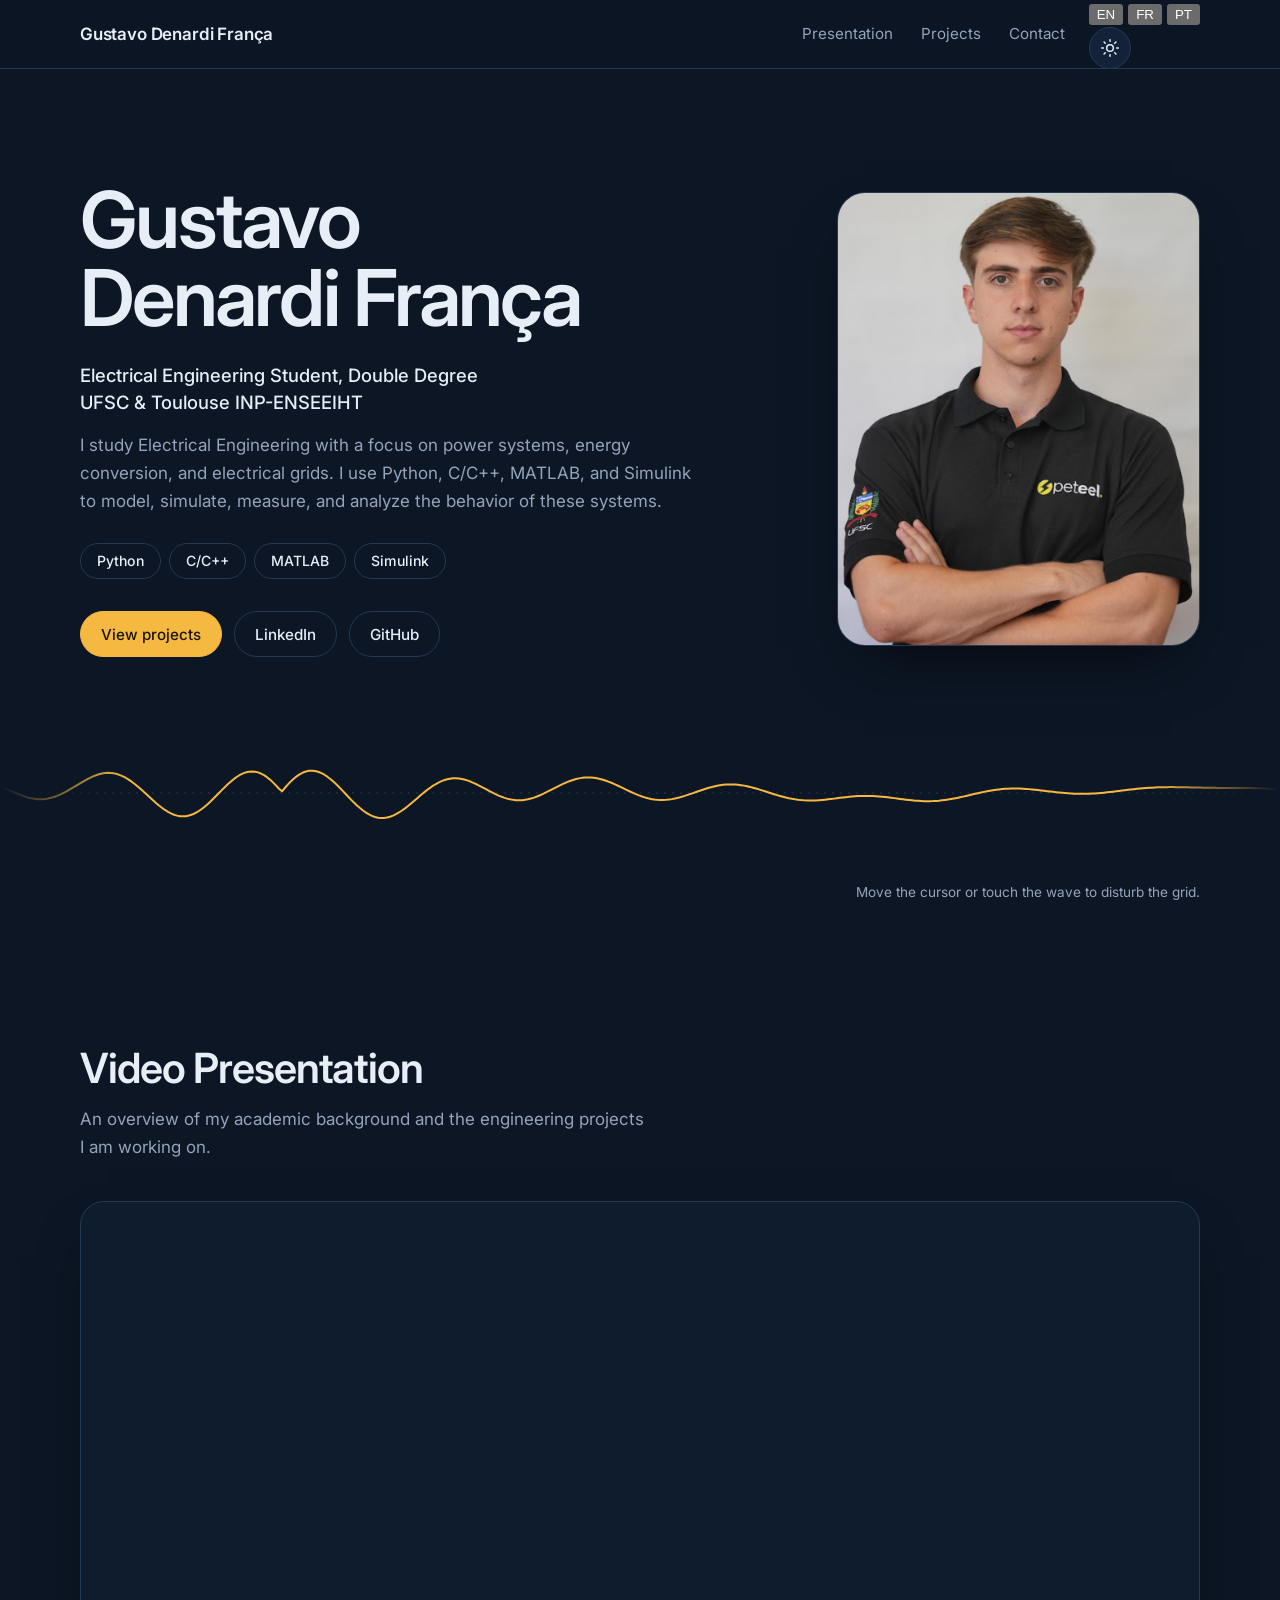
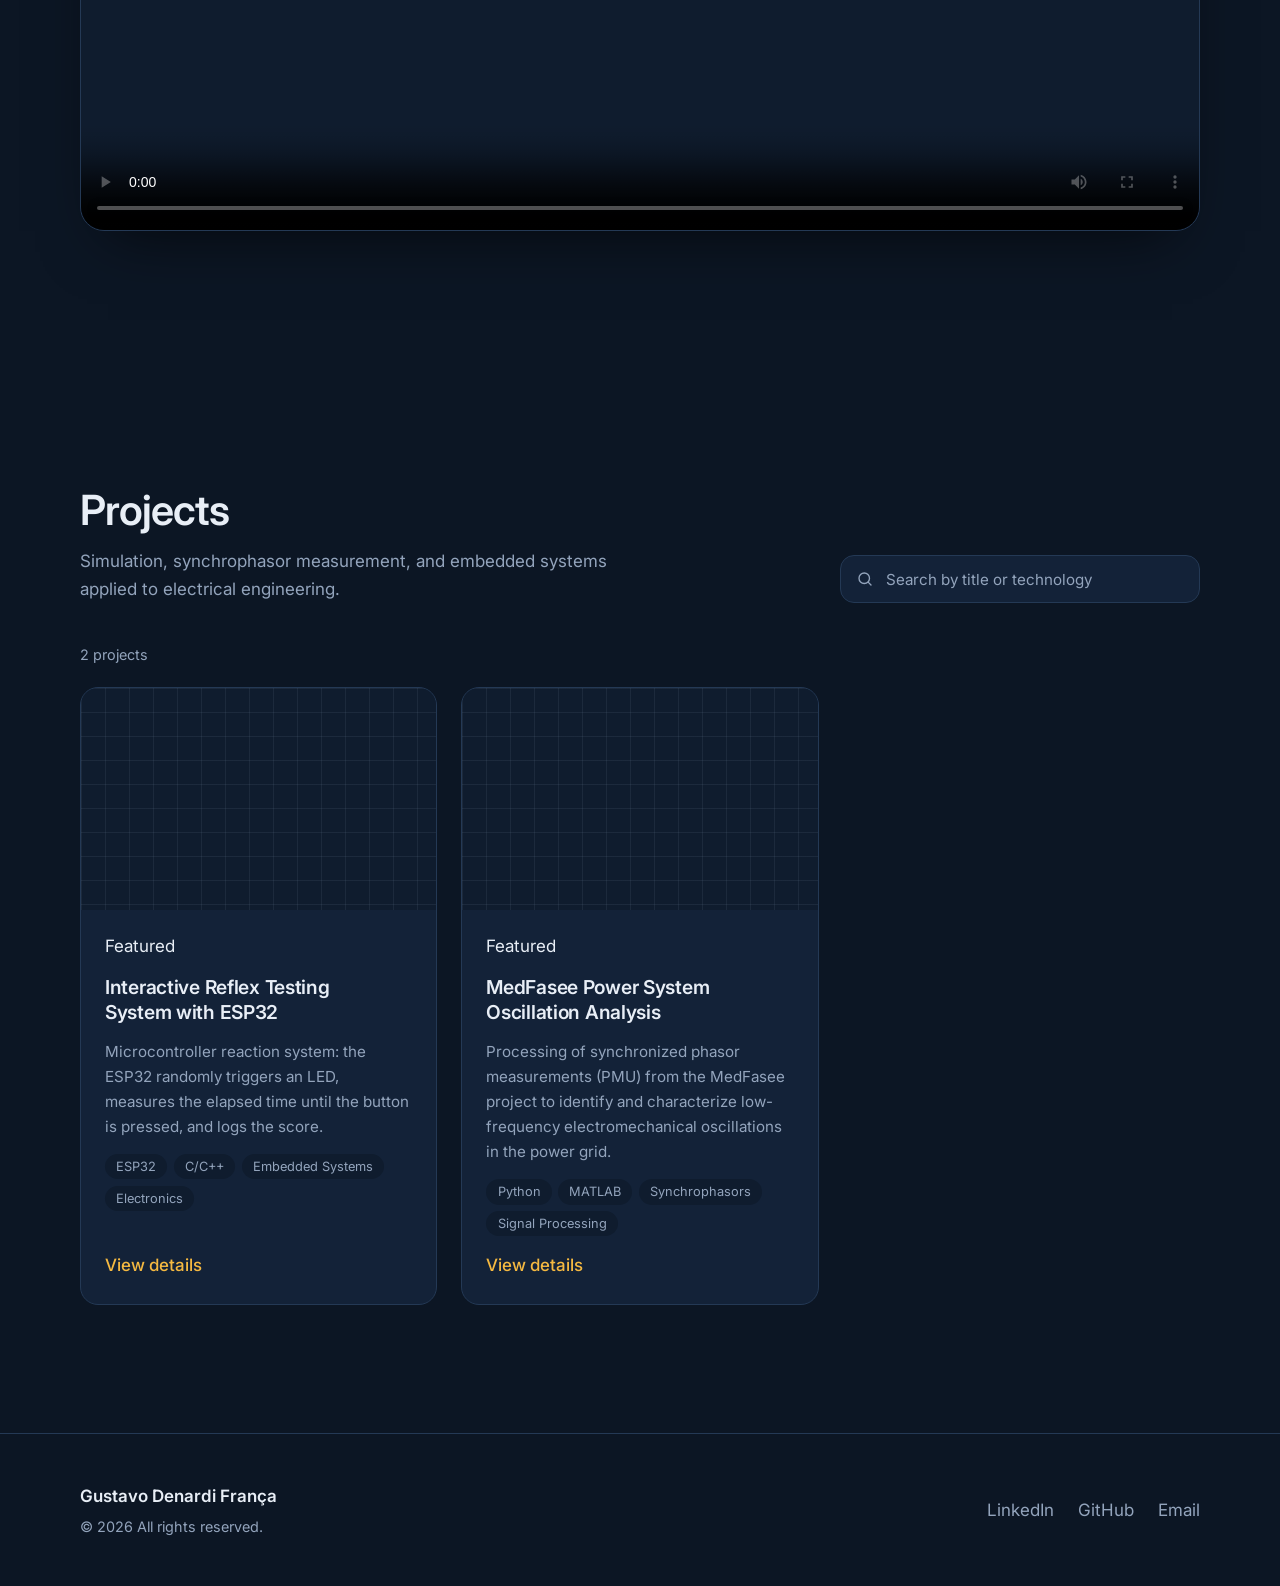
==== commit 53a11bae: "Change profile image file extension from .jpg to .png" ====
--- a/index.html
+++ b/index.html
@@ -113,7 +113,7 @@
         <!-- Coloque sua foto em assets/img/foto-perfil.jpg (proporção 4:5). Sem a foto, aparecem as iniciais. -->
         <figure class="portrait placeholder reveal" style="--d:.2s">
           <span class="portrait__fallback" aria-hidden="true">GF</span>
-          <img src="assets/img/foto-perfil.jpg" alt="Portrait of Gustavo Denardi França" data-i18n-alt="a11y.portraitAlt" width="640" height="800" onerror="this.remove()">
+          <img src="assets/img/foto-perfil.png" alt="Portrait of Gustavo Denardi França" data-i18n-alt="a11y.portraitAlt" width="640" height="800" onerror="this.remove()">
         </figure>
       </div>
 
--- a/style.css
+++ b/style.css
@@ -949,50 +949,44 @@
   }
 
 
-/* 10. Seletor de idiomas e destaques ----------------------- */
+/* 10. Seletor de idiomas (mesmo padrão do botão de tema) --- */
 .header-actions {
   display: flex;
   align-items: center;
-  gap: 0.65rem;
+  gap: 0.85rem;
 }
 
 .lang-switch {
-  display: inline-flex;
+  display: flex;
   align-items: center;
-  padding: 0.2rem;
+  gap: 0.45rem;
+}
+
+.lang-btn {
+  display: grid;
+  place-items: center;
+  width: 42px;
+  height: 42px;
+  padding: 0;
   border: 1px solid var(--line);
-  border-radius: 999px;
+  border-radius: 50%;
   background: var(--surface);
-  transition: var(--theme-t);
-}
-
-.lang-btn {
-  height: 32px;
-  padding: 0 0.65rem;
-  border: 0;
-  border-radius: 999px;
-  background: transparent;
   color: var(--muted);
   font: 600 0.78rem/1 var(--font);
-  letter-spacing: 0.03em;
+  letter-spacing: 0.02em;
   cursor: pointer;
   transition: var(--theme-t), transform 0.2s var(--ease);
 }
 
 .lang-btn:hover {
-  color: var(--text);
+  border-color: var(--accent);
+  color: var(--accent);
 }
 
 .lang-btn[aria-pressed="true"] {
+  border-color: var(--accent);
   background: var(--accent);
   color: var(--accent-ink);
-}
-
-.card__top {
-  display: flex;
-  align-items: center;
-  justify-content: space-between;
-  gap: 0.5rem;
 }
 
 .card__badge {
@@ -1010,22 +1004,26 @@
 
 @media (max-width: 640px) {
   .site-header__inner {
-    gap: 0.75rem;
+    gap: 0.5rem;
   }
 
   .brand {
-    font-size: 0.95rem;
-  }
-
-  .lang-btn {
-    height: 28px;
-    padding: 0 0.5rem;
-    font-size: 0.72rem;
-  }
-
+    font-size: 0.92rem;
+  }
+
+  .header-actions {
+    gap: 0.45rem;
+  }
+
+  .lang-switch {
+    gap: 0.3rem;
+  }
+
+  .lang-btn,
   .theme-toggle {
     width: 36px;
     height: 36px;
+    font-size: 0.72rem;
   }
 }
   .search {
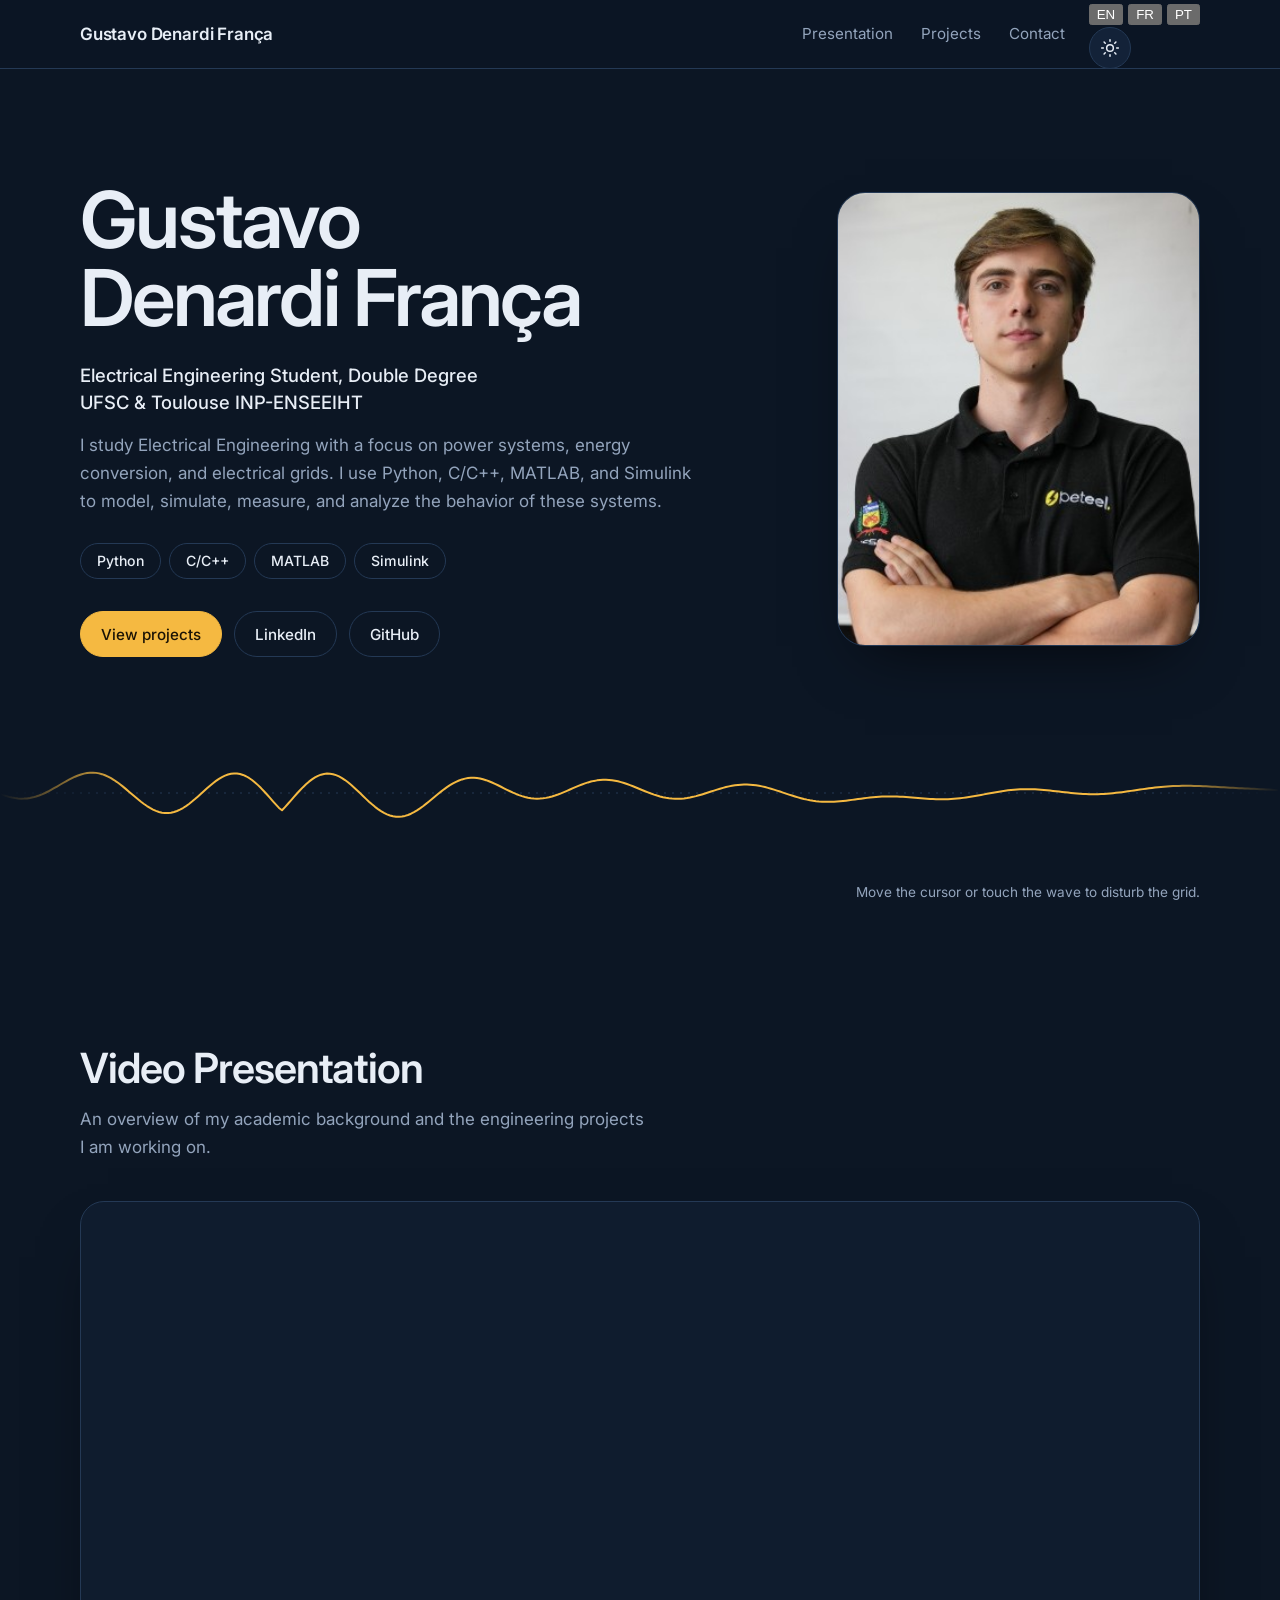
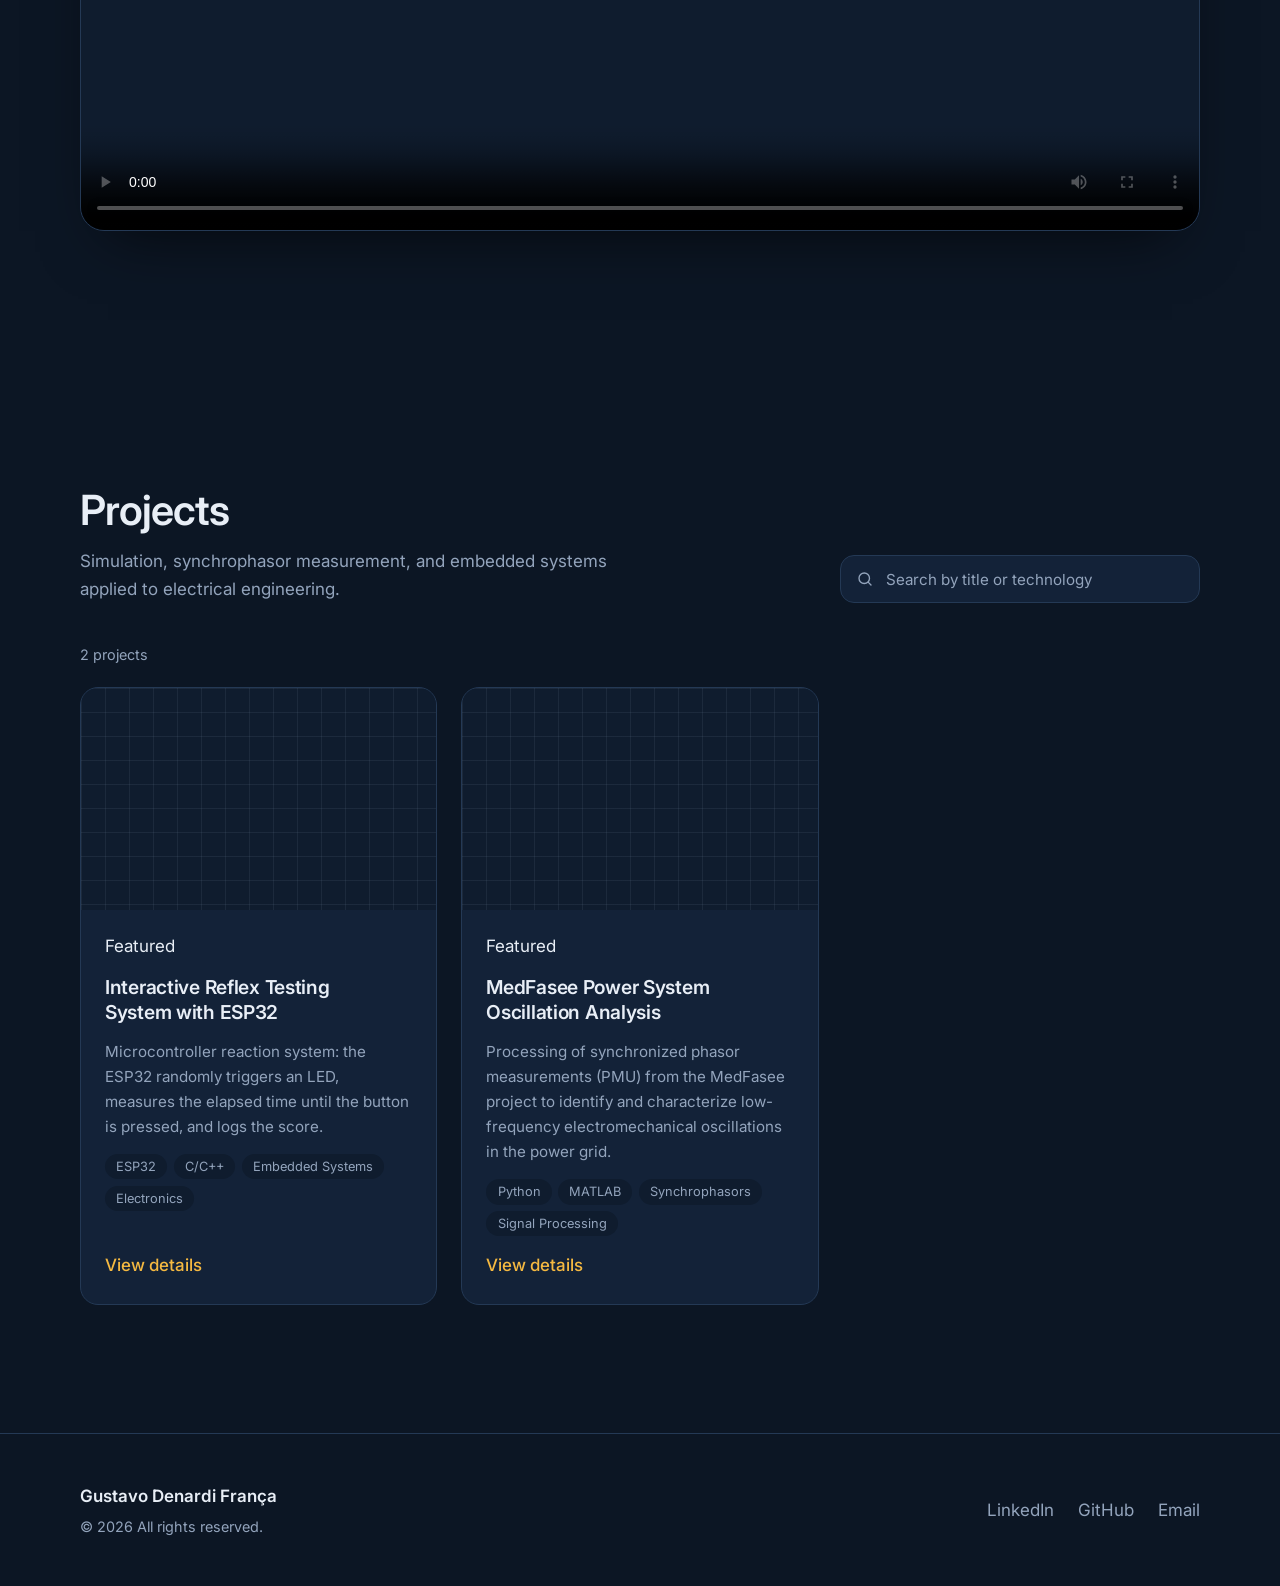
==== commit 4d59773f: "Change profile image source from PNG to JPG" ====
--- a/index.html
+++ b/index.html
@@ -113,7 +113,7 @@
         <!-- Coloque sua foto em assets/img/foto-perfil.jpg (proporção 4:5). Sem a foto, aparecem as iniciais. -->
         <figure class="portrait placeholder reveal" style="--d:.2s">
           <span class="portrait__fallback" aria-hidden="true">GF</span>
-          <img src="assets/img/foto-perfil.png" alt="Portrait of Gustavo Denardi França" data-i18n-alt="a11y.portraitAlt" width="640" height="800" onerror="this.remove()">
+          <img src="assets/img/foto-perfil.jpg" alt="Portrait of Gustavo Denardi França" data-i18n-alt="a11y.portraitAlt" width="640" height="800" onerror="this.remove()">
         </figure>
       </div>
 
--- a/style.css
+++ b/style.css
@@ -1026,7 +1026,3 @@
     font-size: 0.72rem;
   }
 }
-  .search {
-    width: 100%;
-  }
-}
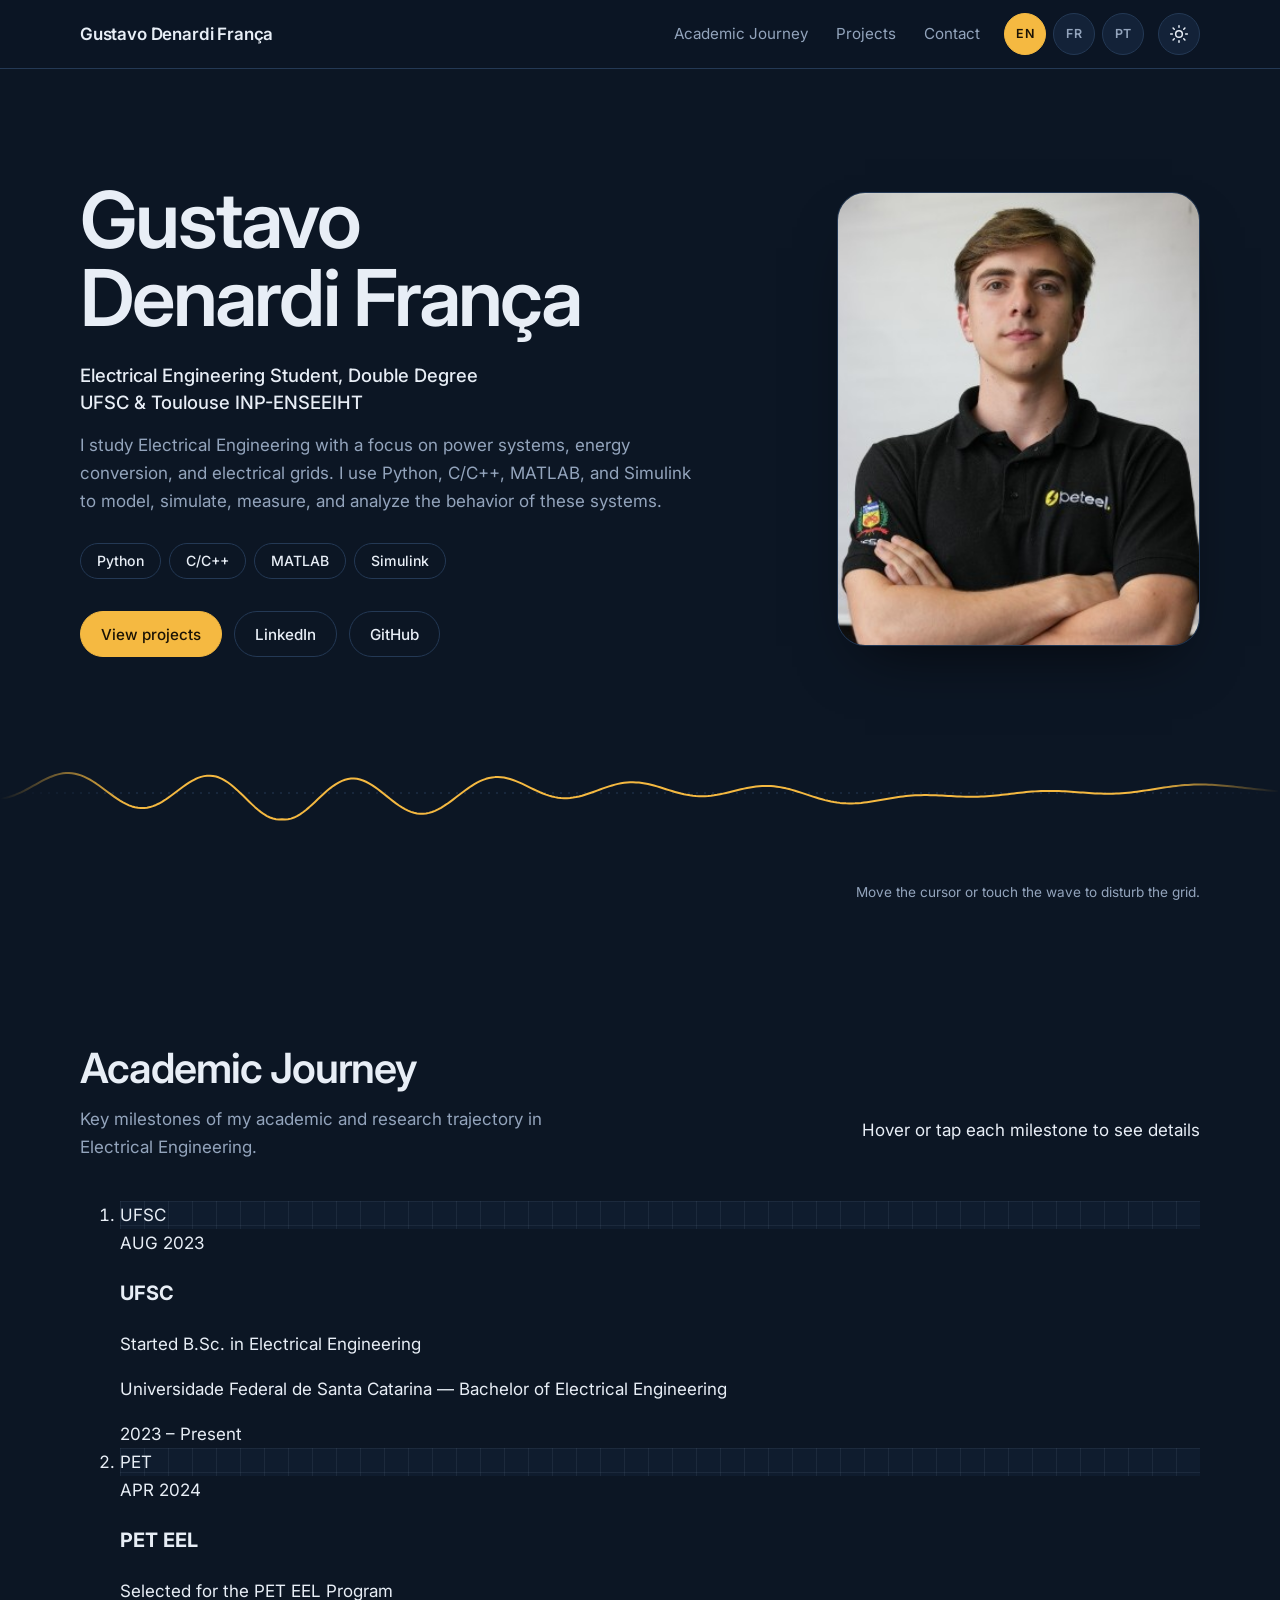
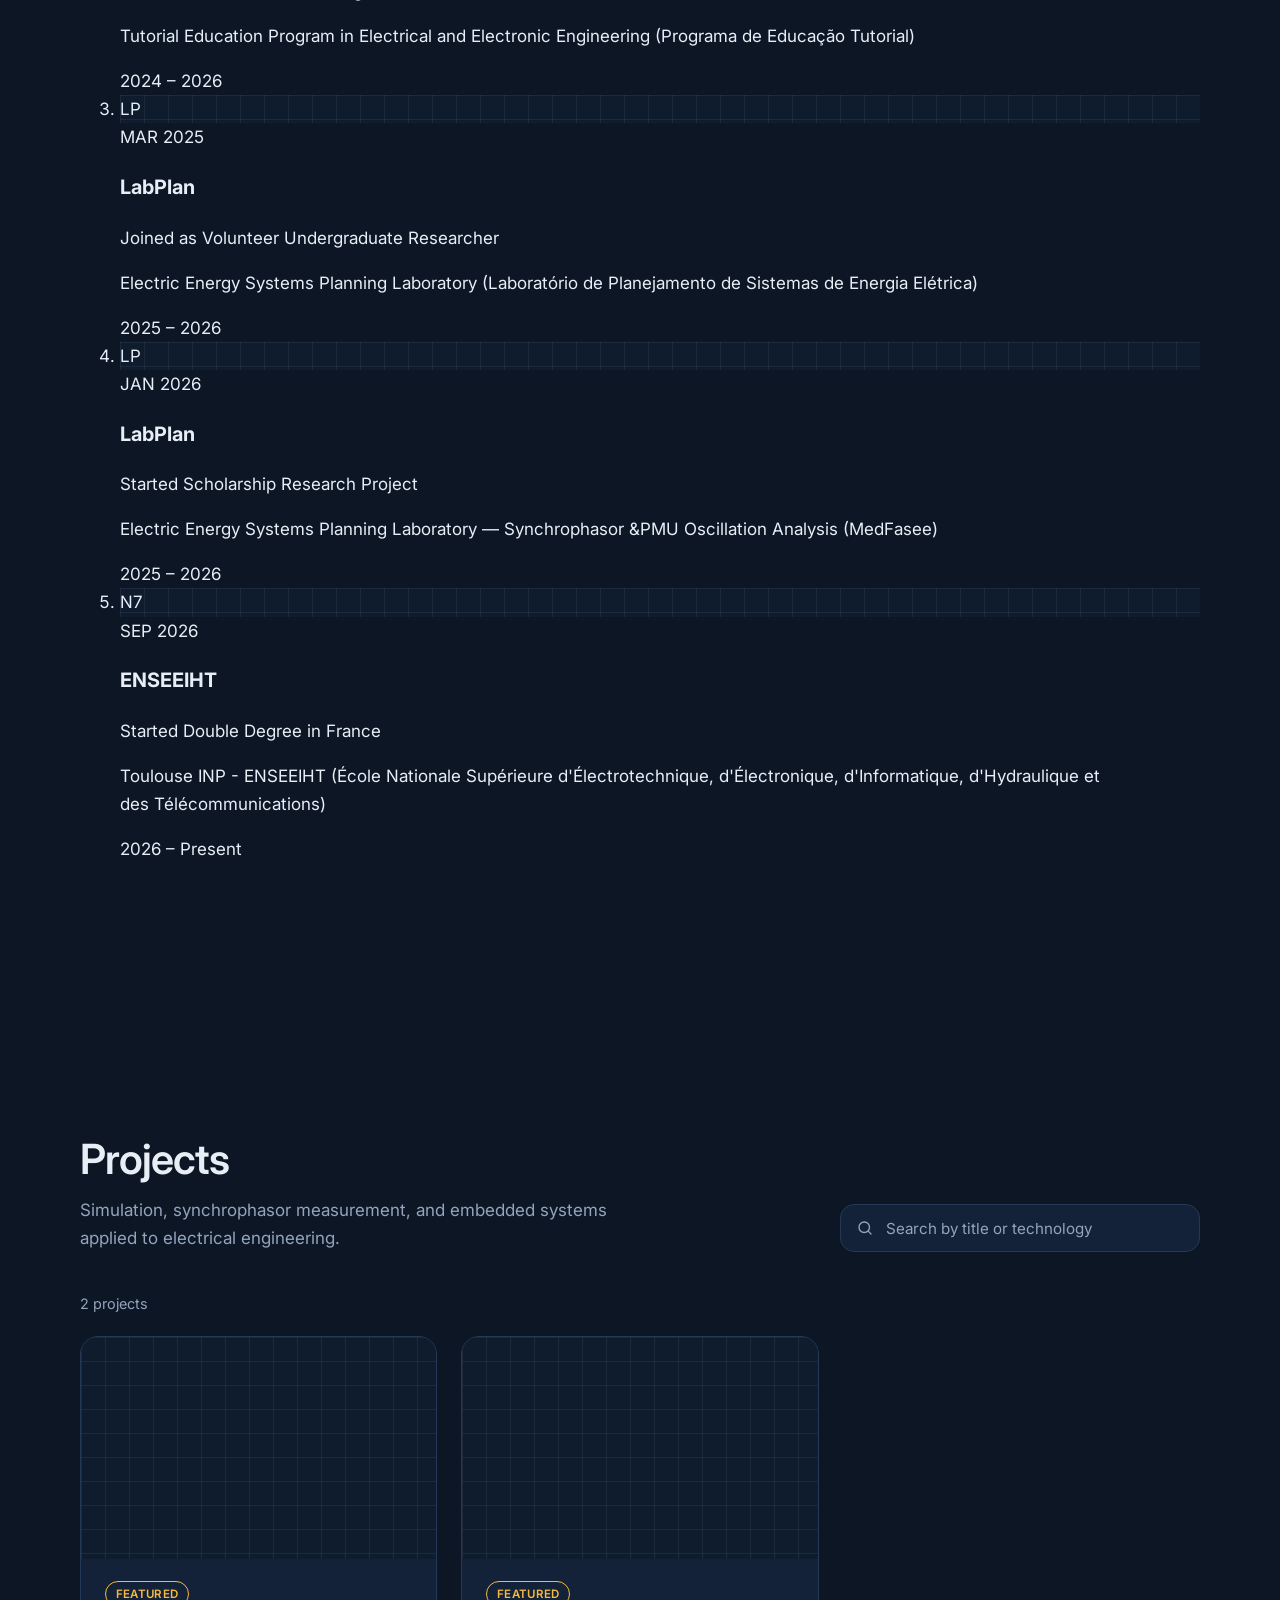
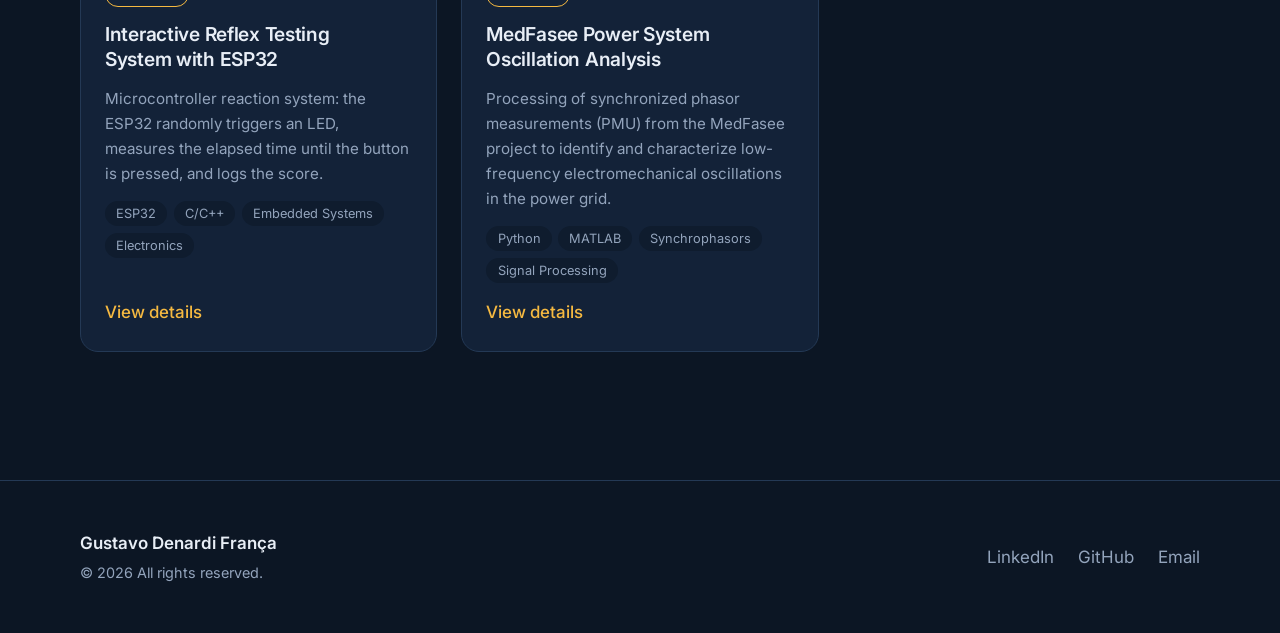
==== commit 87e7bc1d: "linha do tempo" ====
--- a/index.html
+++ b/index.html
@@ -51,10 +51,10 @@
       <a class="brand" href="#topo" aria-label="Gustavo Denardi França, go to top" data-i18n-aria="a11y.brandHome">Gustavo Denardi França</a>
 
       <nav class="nav" aria-label="Main navigation" data-i18n-aria="a11y.navMain">
-        <a href="#video" data-i18n="nav.video">Presentation</a>
-        <a href="#projetos" data-i18n="nav.projects">Projects</a>
-        <a href="#contato" data-i18n="nav.contact">Contact</a>
-      </nav>
+     <a href="#jornada" data-i18n="nav.timeline">Academic Journey</a>
+     <a href="#projetos" data-i18n="nav.projects">Projects</a>
+     <a href="#contato" data-i18n="nav.contact">Contact</a>
+   </nav>
 
       <div class="header-actions">
         <div class="lang-switch" role="group" aria-label="Select language" data-i18n-aria="a11y.langSelector">
@@ -124,33 +124,120 @@
       <p class="container wave__hint" aria-hidden="true" data-i18n="hero.waveHint">Move the cursor or touch the wave to disturb the grid.</p>
     </section>
 
-    <!-- Vídeo -->
-    <section class="section" id="video" aria-labelledby="titulo-video">
+    <!-- Jornada Acadêmica (Timeline) -->
+    <section class="section" id="jornada" aria-labelledby="titulo-jornada">
       <div class="container">
         <div class="section__head reveal">
           <div>
-            <h2 class="section__title" id="titulo-video" data-i18n="videoSection.title">Video Presentation</h2>
-            <p class="section__lead" data-i18n="videoSection.lead">An overview of my academic background and the engineering projects I am working on.</p>
+            <h2 class="section__title" id="titulo-jornada" data-i18n="timeline.title">Academic Journey</h2>
+            <p class="section__lead" data-i18n="timeline.lead">Key milestones of my academic and research trajectory in Electrical Engineering.</p>
           </div>
-        </div>
-
-        <div class="video-frame reveal">
-          <video controls preload="metadata" poster="assets/img/video-capa.jpg">
-            <source src="assets/video/apresentacao.mp4" type="video/mp4">
-            <span data-i18n="videoSection.fallback">Your browser does not support video playback.</span>
-            <a href="assets/video/apresentacao.mp4" data-i18n="videoSection.download">Download the video</a>.
-          </video>
-
-          <!-- Alternativa com YouTube: apague o <video> acima e use este iframe
-          <iframe src="https://www.youtube-nocookie.com/embed/ID_DO_VIDEO"
-                  title="Presentation by Gustavo Denardi França"
-                  loading="lazy" allowfullscreen
-                  allow="accelerometer; encrypted-media; gyroscope; picture-in-picture"></iframe>
-          -->
-        </div>
+          <p class="timeline__hint" data-i18n="timeline.hint">Hover or tap each milestone to see details</p>
+        </div>
+
+        <ol class="timeline reveal">
+          <!-- Ponto 1: UFSC (Ago 2023) -->
+          <li class="timeline__item" tabindex="0">
+            <div class="timeline__node">
+              <div class="timeline__logo placeholder">
+                <span class="timeline__fallback" aria-hidden="true">UFSC</span>
+                <img src="assets/img/logos/ufsc.png" alt="Logo UFSC" loading="lazy" onerror="this.remove()">
+              </div>
+              <span class="timeline__dot" aria-hidden="true"></span>
+            </div>
+            <div class="timeline__card">
+              <span class="timeline__date" data-i18n="timeline.p1.date">AUG 2023</span>
+              <h3 class="timeline__org">UFSC</h3>
+              <p class="timeline__event" data-i18n="timeline.p1.event">Started B.Sc. in Electrical Engineering</p>
+              <div class="timeline__details">
+                <p class="timeline__full" data-i18n="timeline.p1.full">Universidade Federal de Santa Catarina — Bachelor of Electrical Engineering</p>
+                <span class="timeline__period" data-i18n="timeline.p1.period">2023 – Present</span>
+              </div>
+            </div>
+          </li>
+
+          <!-- Ponto 2: PET EEL (Abr 2024) -->
+          <li class="timeline__item" tabindex="0">
+            <div class="timeline__node">
+              <div class="timeline__logo placeholder">
+                <span class="timeline__fallback" aria-hidden="true">PET</span>
+                <img src="assets/img/logos/pet.png" alt="Logo PET EEL" loading="lazy" onerror="this.remove()">
+              </div>
+              <span class="timeline__dot" aria-hidden="true"></span>
+            </div>
+            <div class="timeline__card">
+              <span class="timeline__date" data-i18n="timeline.p2.date">APR 2024</span>
+              <h3 class="timeline__org">PET EEL</h3>
+              <p class="timeline__event" data-i18n="timeline.p2.event">Selected for the PET EEL Program</p>
+              <div class="timeline__details">
+                <p class="timeline__full" data-i18n="timeline.p2.full">Tutorial Education Program in Electrical and Electronic Engineering (Programa de Educação Tutorial)</p>
+                <span class="timeline__period" data-i18n="timeline.p2.period">2024 – 2026</span>
+              </div>
+            </div>
+          </li>
+
+          <!-- Ponto 3: LabPlan Voluntário (Mar 2025) -->
+          <li class="timeline__item" tabindex="0">
+            <div class="timeline__node">
+              <div class="timeline__logo placeholder">
+                <span class="timeline__fallback" aria-hidden="true">LP</span>
+                <img src="assets/img/logos/labplan.png" alt="Logo LabPlan" loading="lazy" onerror="this.remove()">
+              </div>
+              <span class="timeline__dot" aria-hidden="true"></span>
+            </div>
+            <div class="timeline__card">
+              <span class="timeline__date" data-i18n="timeline.p3.date">MAR 2025</span>
+              <h3 class="timeline__org">LabPlan</h3>
+              <p class="timeline__event" data-i18n="timeline.p3.event">Joined as Volunteer Undergraduate Researcher</p>
+              <div class="timeline__details">
+                <p class="timeline__full" data-i18n="timeline.p3.full">Electric Energy Systems Planning Laboratory (Laboratório de Planejamento de Sistemas de Energia Elétrica)</p>
+                <span class="timeline__period" data-i18n="timeline.p3.period">2025 – 2026</span>
+              </div>
+            </div>
+          </li>
+
+          <!-- Ponto 4: LabPlan Bolsista (Jan 2026) -->
+          <li class="timeline__item" tabindex="0">
+            <div class="timeline__node">
+              <div class="timeline__logo placeholder">
+                <span class="timeline__fallback" aria-hidden="true">LP</span>
+                <img src="assets/img/logos/labplan.png" alt="Logo LabPlan" loading="lazy" onerror="this.remove()">
+              </div>
+              <span class="timeline__dot" aria-hidden="true"></span>
+            </div>
+            <div class="timeline__card">
+              <span class="timeline__date" data-i18n="timeline.p4.date">JAN 2026</span>
+              <h3 class="timeline__org">LabPlan</h3>
+              <p class="timeline__event" data-i18n="timeline.p4.event">Started Scholarship Research Project</p>
+              <div class="timeline__details">
+                <p class="timeline__full" data-i18n="timeline.p4.full">Electric Energy Systems Planning Laboratory — Synchrophasor &PMU Oscillation Analysis (MedFasee)</p>
+                <span class="timeline__period" data-i18n="timeline.p4.period">2025 – 2026</span>
+              </div>
+            </div>
+          </li>
+
+          <!-- Ponto 5: ENSEEIHT (Set 2026) -->
+          <li class="timeline__item" tabindex="0">
+            <div class="timeline__node">
+              <div class="timeline__logo placeholder">
+                <span class="timeline__fallback" aria-hidden="true">N7</span>
+                <img src="assets/img/logos/enseeiht.png" alt="Logo ENSEEIHT" loading="lazy" onerror="this.remove()">
+              </div>
+              <span class="timeline__dot" aria-hidden="true"></span>
+            </div>
+            <div class="timeline__card">
+              <span class="timeline__date" data-i18n="timeline.p5.date">SEP 2026</span>
+              <h3 class="timeline__org">ENSEEIHT</h3>
+              <p class="timeline__event" data-i18n="timeline.p5.event">Started Double Degree in France</p>
+              <div class="timeline__details">
+                <p class="timeline__full" data-i18n="timeline.p5.full">Toulouse INP - ENSEEIHT (École Nationale Supérieure d'Électrotechnique, d'Électronique, d'Informatique, d'Hydraulique et des Télécommunications)</p>
+                <span class="timeline__period" data-i18n="timeline.p5.period">2026 – Present</span>
+              </div>
+            </div>
+          </li>
+        </ol>
       </div>
     </section>
-
     <!-- Projetos -->
     <section class="section" id="projetos" aria-labelledby="titulo-projetos">
       <div class="container">
--- a/style.css
+++ b/style.css
@@ -947,6 +947,7 @@
   .section__head {
     align-items: stretch;
   }
+} /* <--- ESTA É A CHAVE QUE FALTAVA! */
 
 
 /* 10. Seletor de idiomas (mesmo padrão do botão de tema) --- */
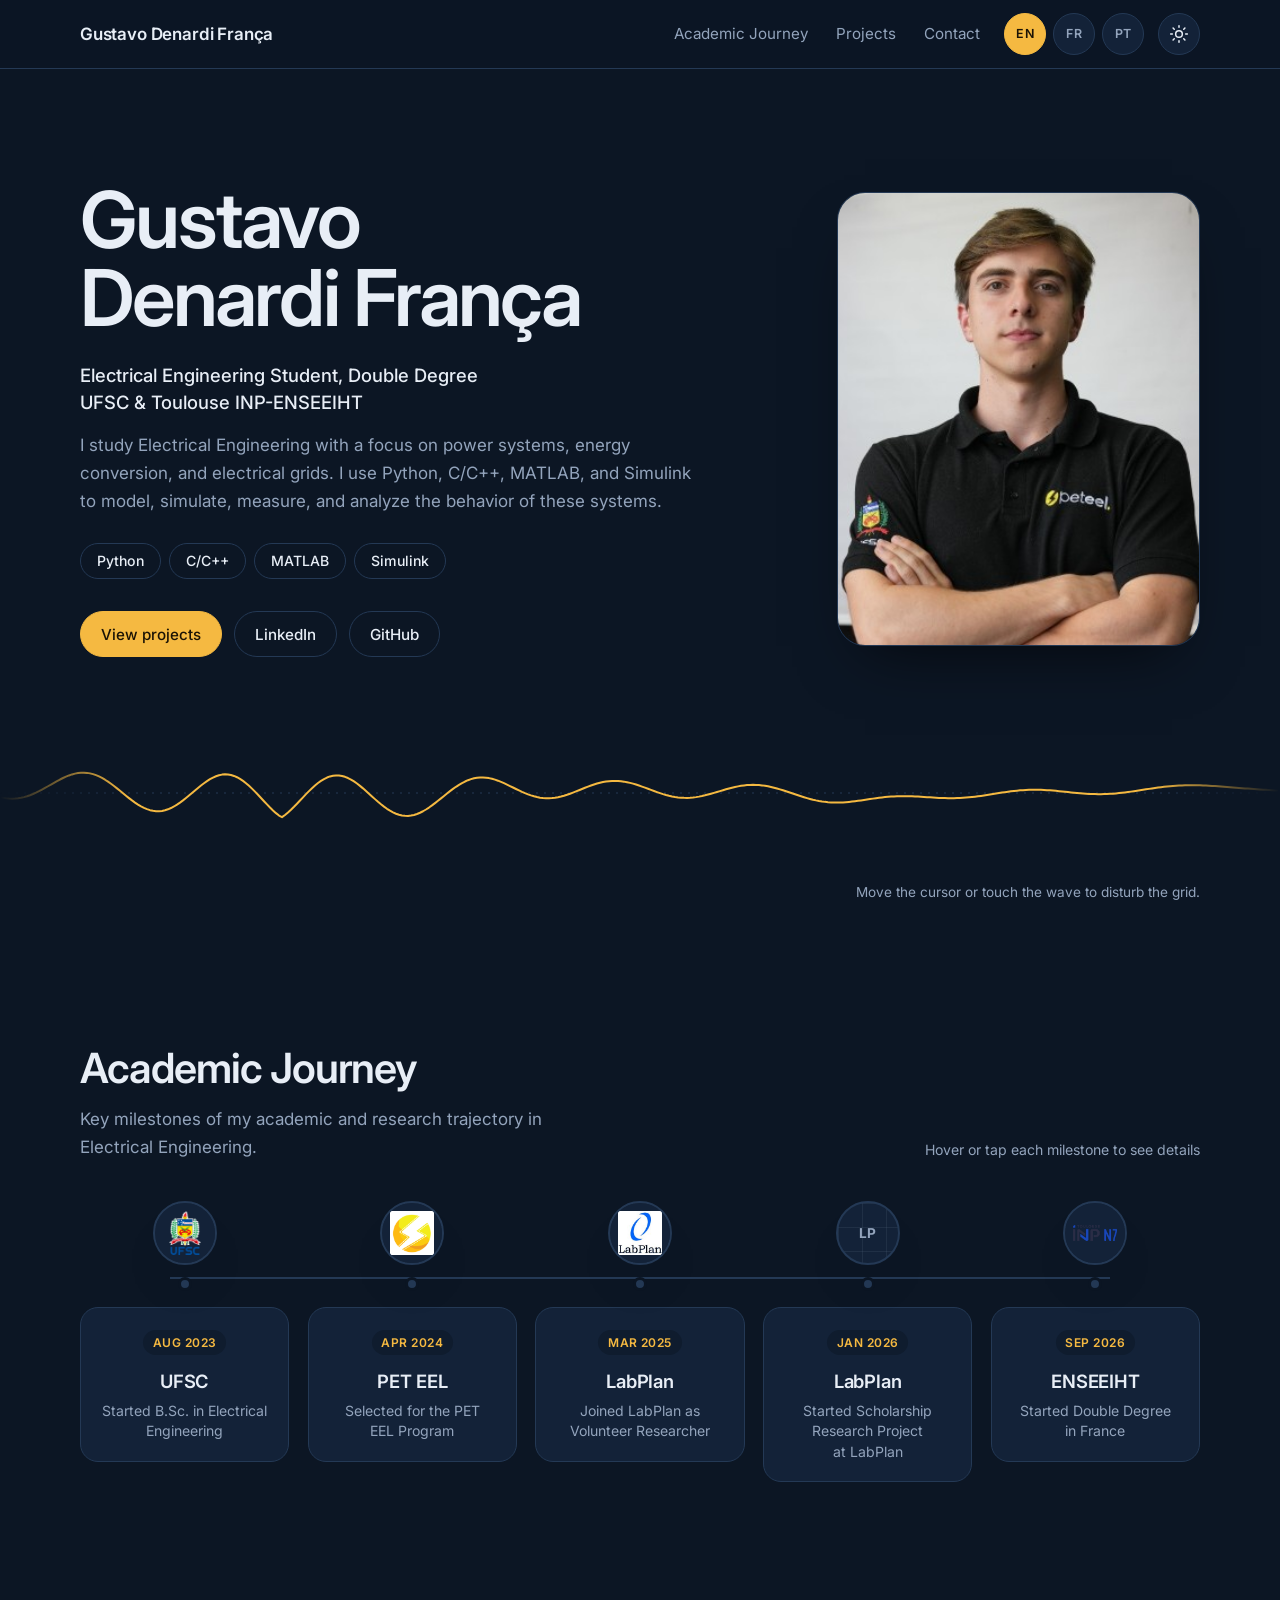
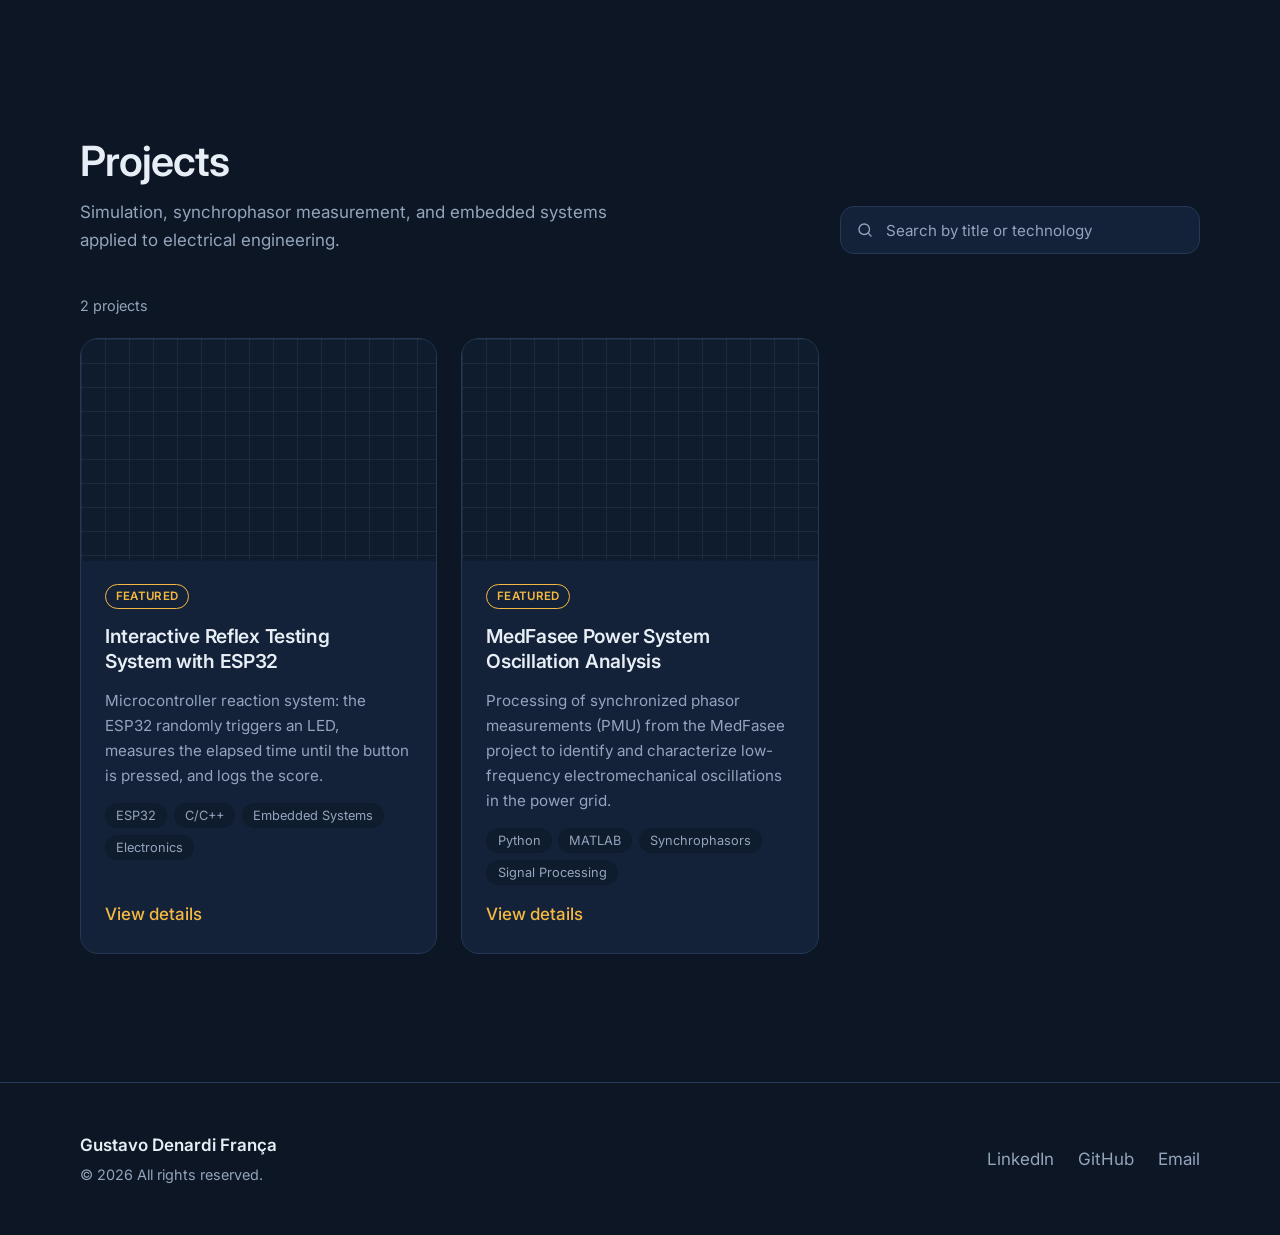
==== commit 3c839187: "Update LabPlan logo image format from PNG to JPEG" ====
--- a/index.html
+++ b/index.html
@@ -181,7 +181,7 @@
             <div class="timeline__node">
               <div class="timeline__logo placeholder">
                 <span class="timeline__fallback" aria-hidden="true">LP</span>
-                <img src="assets/img/logos/labplan.png" alt="Logo LabPlan" loading="lazy" onerror="this.remove()">
+                <img src="assets/img/logos/labplan.jpeg" alt="Logo LabPlan" loading="lazy" onerror="this.remove()">
               </div>
               <span class="timeline__dot" aria-hidden="true"></span>
             </div>
--- a/style.css
+++ b/style.css
@@ -1027,3 +1027,232 @@
     font-size: 0.72rem;
   }
 }
+/* 11. Linha do Tempo (Jornada Acadêmica) ------------------- */
+.timeline__hint {
+  margin: 0;
+  color: var(--muted);
+  font-size: 0.88rem;
+}
+
+.timeline {
+  position: relative;
+  display: grid;
+  grid-template-columns: repeat(5, minmax(0, 1fr));
+  gap: 1.15rem;
+  margin: 2rem 0 0;
+  padding: 0;
+  list-style: none;
+  align-items: start;
+}
+
+/* Linha horizontal contínua que conecta os pontos no computador */
+.timeline::before {
+  content: "";
+  position: absolute;
+  top: 76px;
+  left: 8%;
+  right: 8%;
+  height: 2px;
+  background: var(--line);
+  z-index: 0;
+  transition: var(--theme-t);
+}
+
+.timeline__item {
+  position: relative;
+  z-index: 1;
+  display: flex;
+  flex-direction: column;
+  align-items: center;
+  text-align: center;
+  outline: none;
+  cursor: pointer;
+}
+
+.timeline__node {
+  display: flex;
+  flex-direction: column;
+  align-items: center;
+  gap: 0.75rem;
+  margin-bottom: 1rem;
+}
+
+.timeline__logo {
+  position: relative;
+  display: grid;
+  place-items: center;
+  width: 64px;
+  height: 64px;
+  border-radius: 50%;
+  border: 2px solid var(--line);
+  background-color: var(--surface);
+  overflow: hidden;
+  box-shadow: var(--shadow);
+  transition: transform 0.35s var(--ease), border-color 0.35s var(--ease),
+    box-shadow 0.35s var(--ease), background-color 0.45s ease;
+}
+
+.timeline__fallback {
+  font-size: 0.85rem;
+  font-weight: 700;
+  letter-spacing: 0.02em;
+  color: var(--muted);
+}
+
+.timeline__logo img {
+  position: absolute;
+  inset: 0;
+  width: 100%;
+  height: 100%;
+  object-fit: contain;
+  padding: 8px;
+  background: var(--surface);
+}
+
+.timeline__dot {
+  width: 14px;
+  height: 14px;
+  border-radius: 50%;
+  border: 3px solid var(--bg);
+  background: var(--line);
+  transition: transform 0.35s var(--ease), background-color 0.35s var(--ease),
+    box-shadow 0.35s var(--ease);
+}
+
+.timeline__card {
+  width: 100%;
+  padding: 1.15rem 1rem;
+  border: 1px solid var(--line);
+  border-radius: 18px;
+  background: var(--surface);
+  transition: transform 0.35s var(--ease), border-color 0.35s var(--ease),
+    box-shadow 0.35s var(--ease), background-color 0.45s ease;
+}
+
+.timeline__date {
+  display: inline-block;
+  padding: 0.18rem 0.6rem;
+  border-radius: 999px;
+  background: var(--bg-soft);
+  color: var(--accent);
+  font-size: 0.75rem;
+  font-weight: 600;
+  letter-spacing: 0.04em;
+}
+
+.timeline__org {
+  margin: 0.65rem 0 0.3rem;
+  font-size: 1.15rem;
+  font-weight: 600;
+  letter-spacing: -0.01em;
+}
+
+.timeline__event {
+  margin: 0;
+  color: var(--muted);
+  font-size: 0.88rem;
+  line-height: 1.45;
+}
+
+/* Detalhes ocultos por padrão e revelados ao passar o mouse */
+.timeline__details {
+  max-height: 0;
+  opacity: 0;
+  overflow: hidden;
+  margin-top: 0;
+  padding-top: 0;
+  border-top: 1px solid transparent;
+  transition: max-height 0.4s var(--ease), opacity 0.35s var(--ease),
+    margin-top 0.35s var(--ease), padding-top 0.35s var(--ease),
+    border-color 0.35s var(--ease);
+}
+
+.timeline__full {
+  margin: 0 0 0.55rem;
+  color: var(--text);
+  font-size: 0.84rem;
+  line-height: 1.45;
+}
+
+.timeline__period {
+  display: inline-block;
+  padding: 0.15rem 0.55rem;
+  border: 1px solid var(--accent);
+  border-radius: 999px;
+  color: var(--accent);
+  font-size: 0.74rem;
+  font-weight: 600;
+}
+
+/* Efeito ao passar o mouse ou focar: cresce e mostra os detalhes */
+.timeline__item:hover,
+.timeline__item:focus-within {
+  z-index: 10;
+}
+
+.timeline__item:hover .timeline__logo,
+.timeline__item:focus-within .timeline__logo {
+  transform: scale(1.18);
+  border-color: var(--accent);
+}
+
+.timeline__item:hover .timeline__dot,
+.timeline__item:focus-within .timeline__dot {
+  transform: scale(1.45);
+  background: var(--accent);
+  box-shadow: 0 0 0 5px color-mix(in srgb, var(--accent) 25%, transparent);
+}
+
+.timeline__item:hover .timeline__card,
+.timeline__item:focus-within .timeline__card {
+  transform: translateY(-6px) scale(1.06);
+  border-color: var(--accent);
+  box-shadow: var(--shadow);
+}
+
+.timeline__item:hover .timeline__details,
+.timeline__item:focus-within .timeline__details {
+  max-height: 240px;
+  opacity: 1;
+  margin-top: 0.85rem;
+  padding-top: 0.85rem;
+  border-top-color: var(--line);
+}
+
+/* Adaptação para tablets e celulares (linha vertical à esquerda) */
+@media (max-width: 960px) {
+  .timeline {
+    grid-template-columns: 1fr;
+    gap: 1.5rem;
+  }
+
+  .timeline::before {
+    top: 24px;
+    bottom: 24px;
+    left: 32px;
+    right: auto;
+    width: 2px;
+    height: auto;
+  }
+
+  .timeline__item {
+    flex-direction: row;
+    align-items: flex-start;
+    text-align: left;
+    gap: 1.15rem;
+  }
+
+  .timeline__node {
+    flex-shrink: 0;
+    margin-bottom: 0;
+  }
+
+  .timeline__dot {
+    display: none;
+  }
+
+  .timeline__item:hover .timeline__card,
+  .timeline__item:focus-within .timeline__card {
+    transform: scale(1.02);
+  }
+}
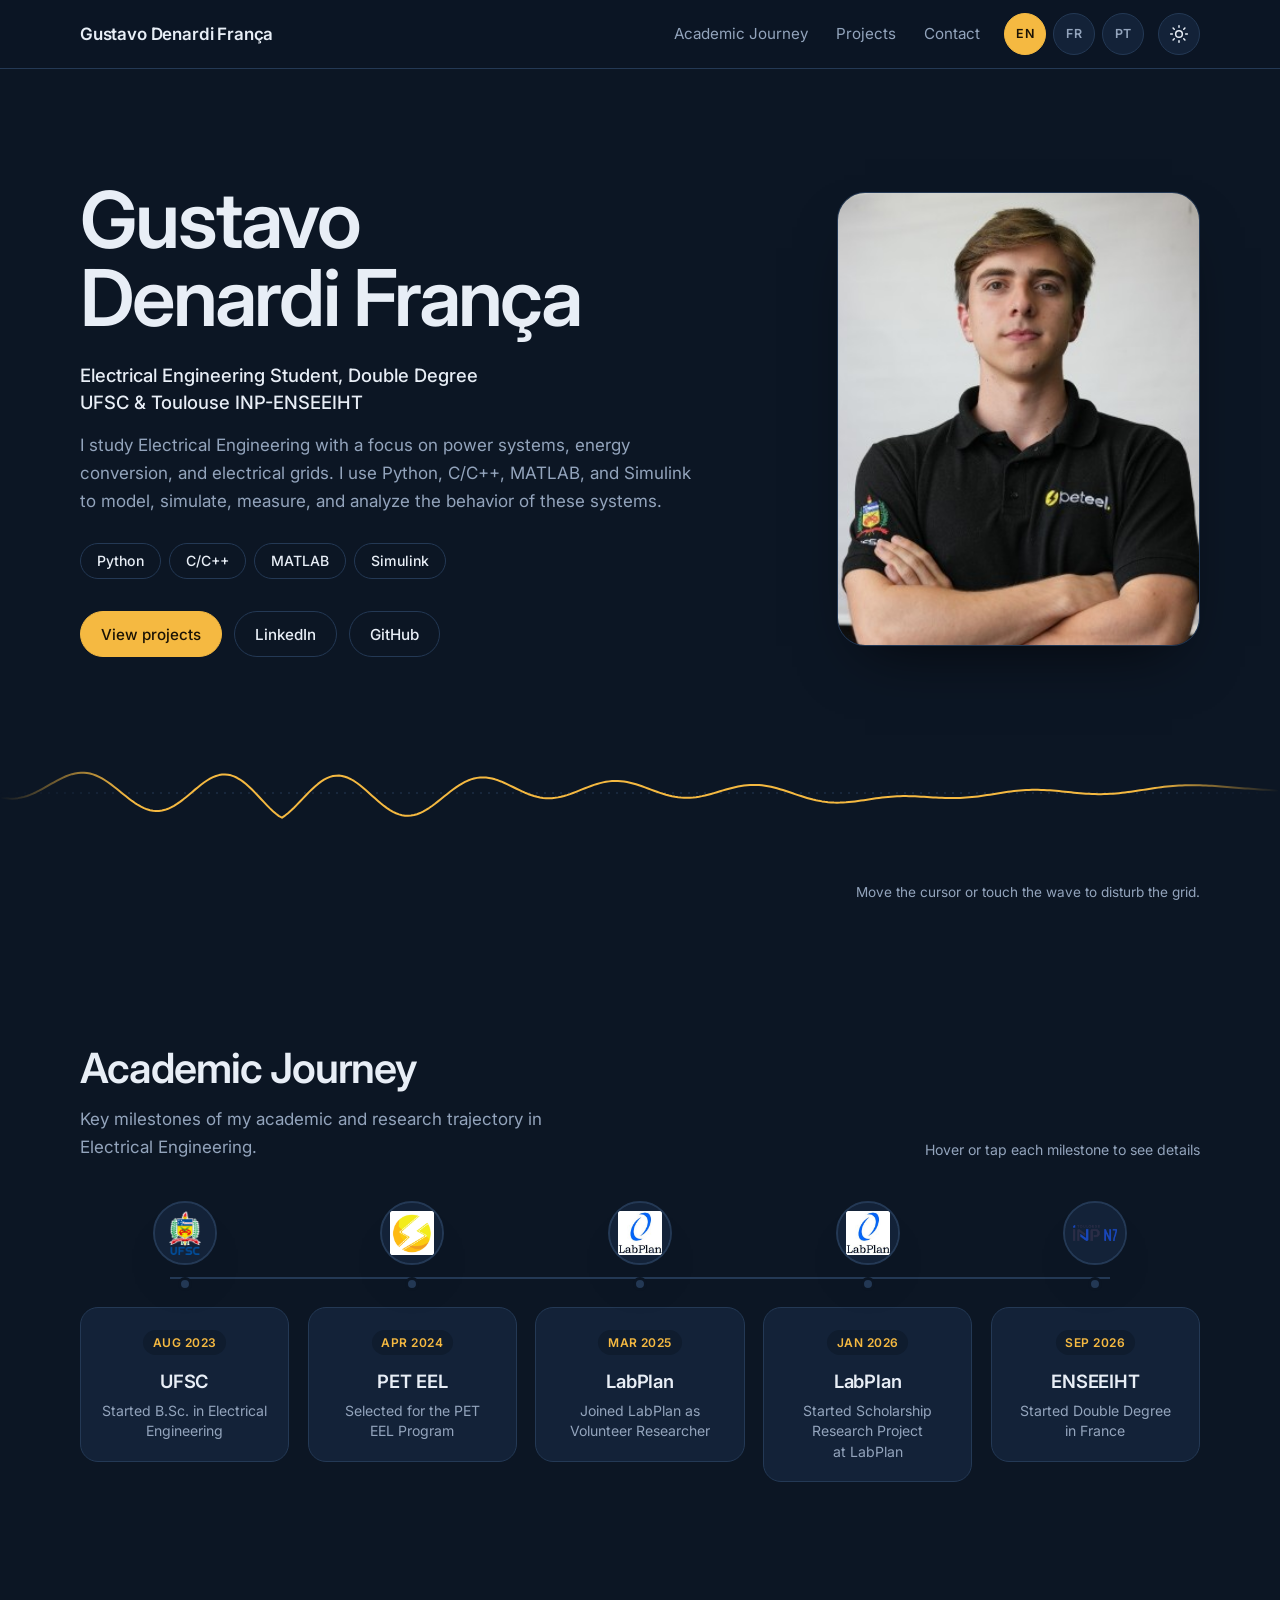
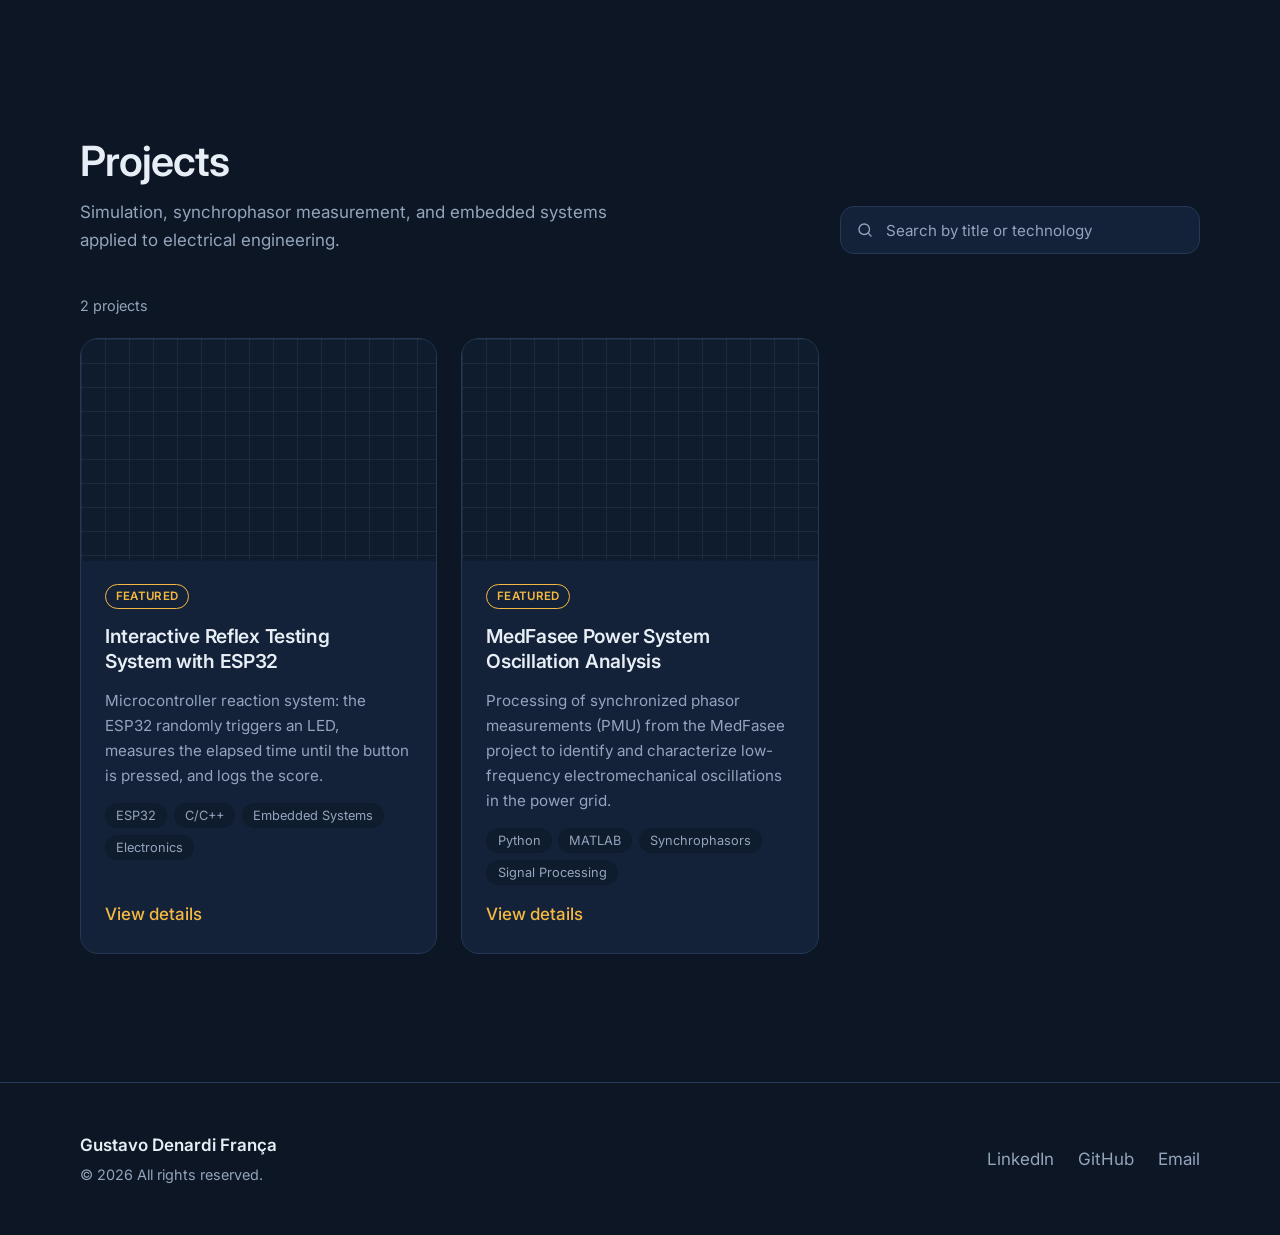
==== commit b802d3cf: "Update LabPlan logo image format from PNG to JPEG" ====
--- a/index.html
+++ b/index.html
@@ -201,7 +201,7 @@
             <div class="timeline__node">
               <div class="timeline__logo placeholder">
                 <span class="timeline__fallback" aria-hidden="true">LP</span>
-                <img src="assets/img/logos/labplan.png" alt="Logo LabPlan" loading="lazy" onerror="this.remove()">
+                <img src="assets/img/logos/labplan.jpeg" alt="Logo LabPlan" loading="lazy" onerror="this.remove()">
               </div>
               <span class="timeline__dot" aria-hidden="true"></span>
             </div>
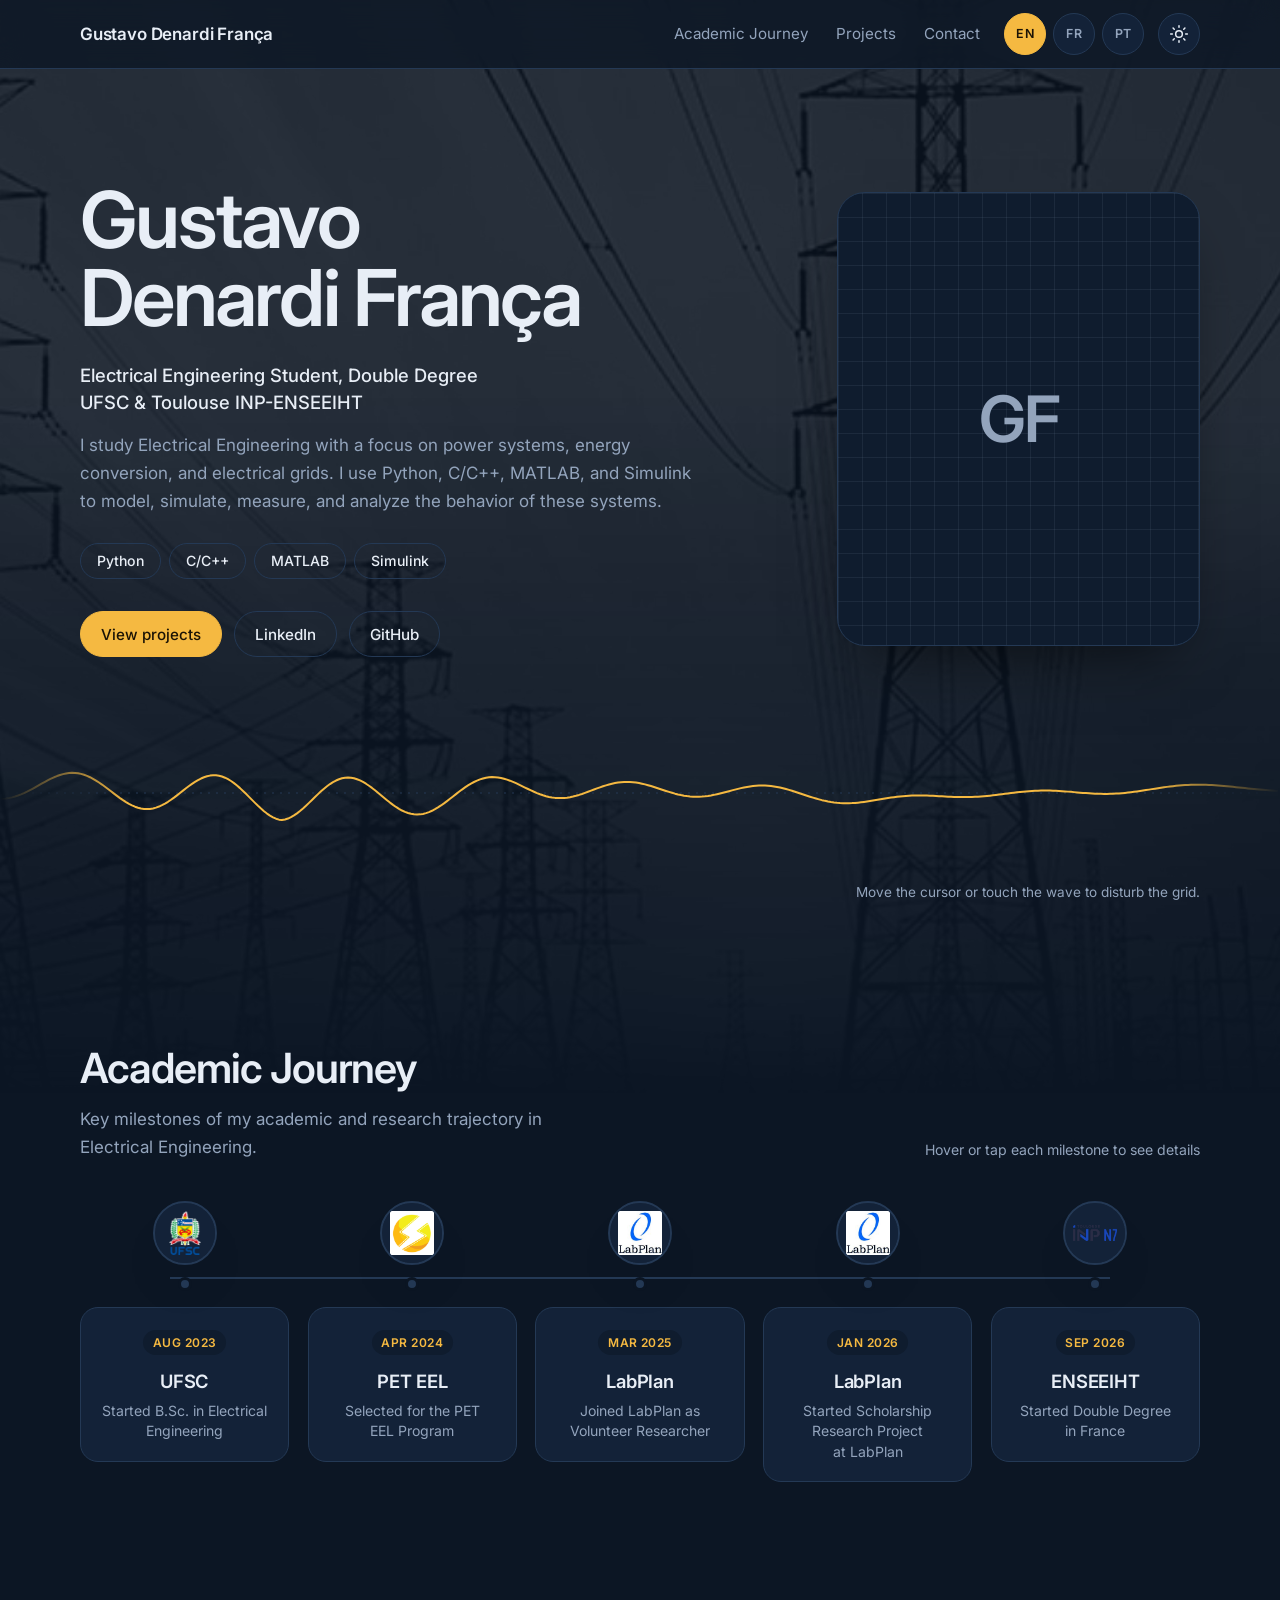
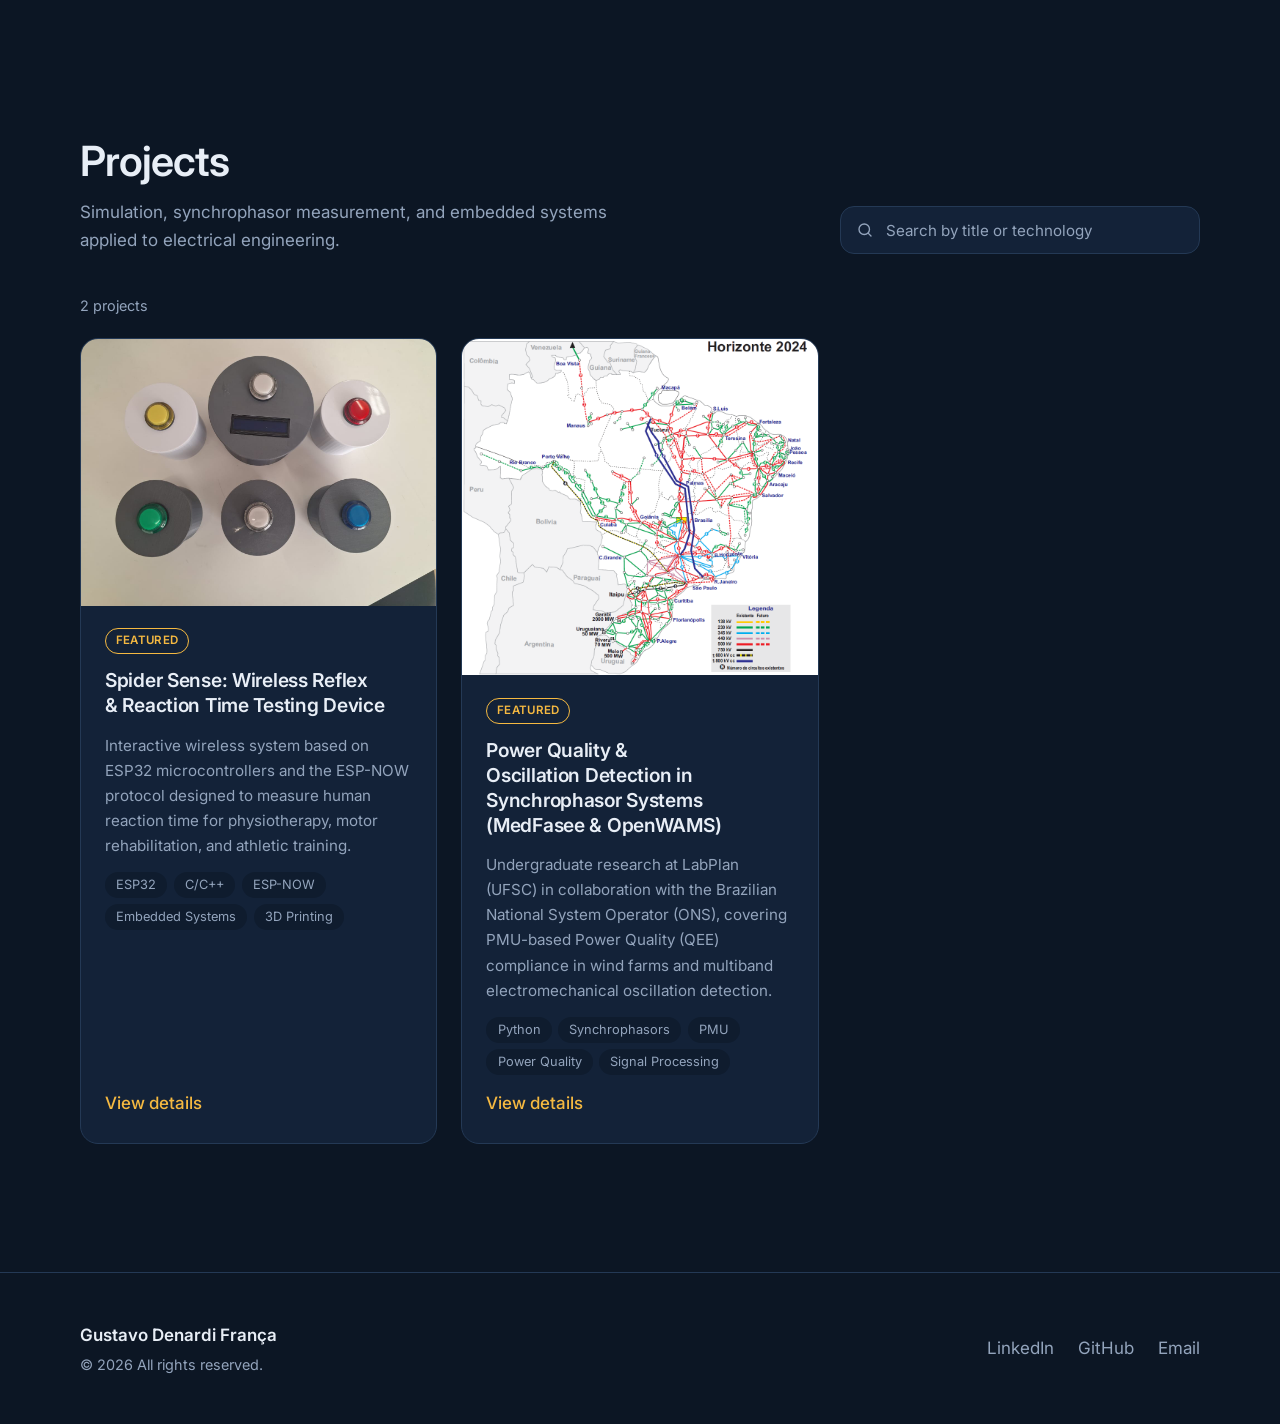
==== commit 447c3733: "Update profile image source in index.html" ====
--- a/index.html
+++ b/index.html
@@ -110,10 +110,10 @@
           </div>
         </div>
 
-        <!-- Coloque sua foto em assets/img/foto-perfil.jpg (proporção 4:5). Sem a foto, aparecem as iniciais. -->
+        <!-- Coloque sua foto em assets/img/foto-perfil (2).png (proporção 4:5). Sem a foto, aparecem as iniciais. -->
         <figure class="portrait placeholder reveal" style="--d:.2s">
           <span class="portrait__fallback" aria-hidden="true">GF</span>
-          <img src="assets/img/foto-perfil.jpg" alt="Portrait of Gustavo Denardi França" data-i18n-alt="a11y.portraitAlt" width="640" height="800" onerror="this.remove()">
+          <img src="assets/img/foto-perfil (2).png" alt="Portrait of Gustavo Denardi França" data-i18n-alt="a11y.portraitAlt" width="640" height="800" onerror="this.remove()">
         </figure>
       </div>
 
--- a/style.css
+++ b/style.css
@@ -26,7 +26,7 @@
   --accent-ink: #1b1305;
   --shadow: 0 28px 60px -28px rgb(0 0 0 / 0.7);
   --grid-line: rgb(147 164 188 / 0.1);
-  --bg-img-opacity: 0.26;
+  --bg-img-opacity: 0.20;
 
   --font: "Inter", system-ui, -apple-system, "Segoe UI", Roboto, sans-serif;
   --ease: cubic-bezier(0.2, 0.7, 0.2, 1);
@@ -51,7 +51,7 @@
   --accent-ink: #ffffff;
   --shadow: 0 28px 56px -30px rgb(15 27 45 / 0.35);
   --grid-line: rgb(15 27 45 / 0.07);
-  --bg-img-opacity: 0.16;
+  --bg-img-opacity: 0.10;
 }
 
 /* 2. Base -------------------------------------------------- */
@@ -164,7 +164,7 @@
 .bg-parallax__img {
   position: absolute;
   inset: -12% 0 0 0;
-  background: url("https://images.unsplash.com/photo-1451187580459-43490279c0fa?auto=format&fit=crop&w=1800&q=60")
+  background: url("assets/img/fundo.jpg")
     center / cover no-repeat;
   opacity: var(--bg-img-opacity);
   filter: grayscale(1) contrast(1.05);
@@ -1256,3 +1256,121 @@
     transform: scale(1.02);
   }
 }
+
+/* 12. Diagrama Interativo e Animação de Sinais ------------- */
+.diagram svg {
+  min-width: 640px;
+}
+
+.diagram .d-bloco {
+  cursor: pointer;
+  outline: none;
+}
+
+.diagram .d-bloco rect {
+  transition: fill 0.3s var(--ease), stroke 0.3s var(--ease),
+    stroke-width 0.3s var(--ease), filter 0.3s var(--ease);
+}
+
+.diagram .d-led {
+  fill: var(--line);
+  transition: fill 0.3s var(--ease), filter 0.3s var(--ease);
+}
+
+.diagram .d-led--main,
+.diagram .d-bloco:hover .d-led,
+.diagram .d-bloco.is-active .d-led {
+  fill: var(--accent);
+  filter: drop-shadow(0 0 5px var(--accent));
+}
+
+.diagram .d-bloco:hover rect,
+.diagram .d-bloco.is-active rect {
+  stroke: var(--accent);
+  stroke-width: 2.2;
+  fill: var(--surface);
+}
+
+.diagram .d-pulso {
+  fill: none;
+  stroke: var(--accent);
+  stroke-width: 2.2;
+  stroke-linecap: round;
+  stroke-dasharray: 10 26;
+  opacity: 0.45;
+  pointer-events: none;
+  animation: pulsoRede 2.4s linear infinite;
+  transition: opacity 0.3s ease, stroke-width 0.3s ease;
+}
+
+.diagram .d-pulso.is-active {
+  opacity: 1;
+  stroke-width: 2.8;
+  animation-duration: 1.1s;
+}
+
+.diagram .d-linha.is-active {
+  stroke: var(--accent);
+}
+
+@keyframes pulsoRede {
+  to {
+    stroke-dashoffset: -72;
+  }
+}
+
+.diagram__info {
+  display: flex;
+  flex-wrap: wrap;
+  align-items: center;
+  gap: 0.65rem 1rem;
+  margin-top: 1.1rem;
+  padding: 0.95rem 1.2rem;
+  border: 1px solid var(--line);
+  border-radius: 14px;
+  background: var(--bg-soft);
+  transition: var(--theme-t);
+}
+
+.diagram__badge {
+  display: inline-block;
+  padding: 0.2rem 0.7rem;
+  border-radius: 999px;
+  background: var(--accent);
+  color: var(--accent-ink);
+  font-size: 0.76rem;
+  font-weight: 600;
+  letter-spacing: 0.03em;
+}
+
+.diagram__desc {
+  flex: 1 1 280px;
+  margin: 0;
+  color: var(--text);
+  font-size: 0.92rem;
+  line-height: 1.5;
+}
+
+@media (prefers-reduced-motion: reduce) {
+  .diagram .d-pulso {
+    animation: none;
+  }
+}
+
+/* 13. Botão centralizado do relatório antes da galeria ----- */
+.project__report-cta {
+  display: flex;
+  justify-content: center;
+  margin-top: clamp(2rem, 5vw, 3.25rem);
+}
+
+/* 14. Subtítulos internos no contexto técnico -------------- */
+.prose__sub {
+  margin: 2rem 0 0.75rem;
+  padding-left: 0.85rem;
+  border-left: 3px solid var(--accent);
+  font-size: 1.15rem;
+  font-weight: 600;
+  line-height: 1.35;
+  color: var(--text);
+}
